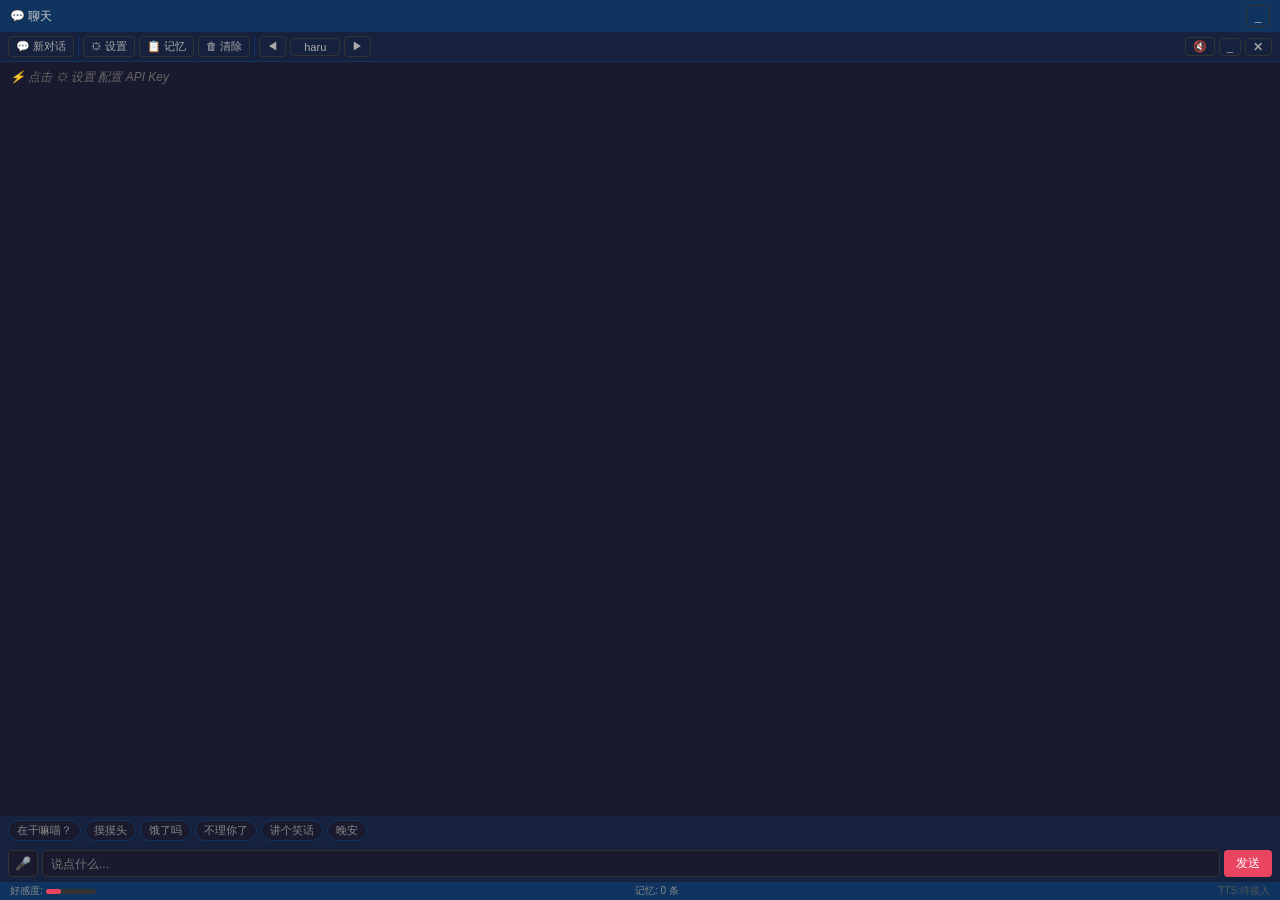
==== ui/chat.html @ 97f45b65 "AI Pet - dual-window desktop pet with Live2D + LangGraph LLM" ====
<!DOCTYPE html>
<html lang="zh-CN">
<!--
  聊天窗口 — 对话 & 设置独立窗口
  ============================================================
  职责：LLM 对话、设置面板、记忆管理、状态栏
  通信：通过 bridge.js → pywebview.api → handler.py → PetBrain
  回复内容由本窗口直接显示；双击宠物时回复由 handler 推送过来
-->
<head>
    <meta charset="UTF-8" />
    <meta name="viewport" content="width=device-width, initial-scale=1.0" />
    <title>AI Pet Chat</title>
    <link rel="stylesheet" href="css/pet.css" />
</head>
<body class="pet-mode" style="-webkit-app-region: no-drag">

    <!-- ====== 聊天区 ====== -->
    <div class="chat-window" id="chat-window">
        <!-- 标题栏（拖拽把手 / 窗口拖拽区域） -->
        <div class="chat-header" id="chat-header">
            <span>💬 聊天</span>
            <div class="chat-header-btns">
                <button id="btn-chat-close" title="隐藏窗口">_</button>
            </div>
        </div>

        <!-- 功能按钮栏 -->
        <div class="chat-toolbar">
            <button id="btn-new-chat" title="新对话">💬 新对话</button>
            <span class="tb-sep"></span>
            <button id="btn-settings" title="设置">⚙ 设置</button>
            <button id="btn-memories" title="记忆管理">📋 记忆</button>
            <button id="btn-reset" title="清除所有记忆">🗑 清除</button>
            <span class="tb-sep"></span>
            <button id="btn-model-prev">◀</button>
            <button id="btn-model-name" class="model-name-btn">haru</button>
            <button id="btn-model-next">▶</button>
            <span class="tb-spacer"></span>
            <button id="btn-speak-toggle" title="语音">🔇</button>
            <button id="btn-minimize" title="最小化">_</button>
            <button id="btn-quit" title="退出">✕</button>
        </div>

        <!-- 聊天记录 -->
        <div class="chat-area" id="chat-area">
            <div class="message system">⚡ 点击 ⚙ 设置 配置 API Key</div>
        </div>

        <!-- 快捷回复 -->
        <div class="quick-replies" id="quick-replies">
            <button data-text="在干嘛喵？">在干嘛喵？</button>
            <button data-text="摸摸头">摸摸头</button>
            <button data-text="饿了吗">饿了吗</button>
            <button data-text="不理你了">不理你了</button>
            <button data-text="讲个笑话">讲个笑话</button>
            <button data-text="晚安">晚安</button>
        </div>

        <!-- 输入区 -->
        <div class="input-area">
            <button id="btn-voice" title="语音输入" class="voice-btn">🎤</button>
            <input type="text" id="chat-input" placeholder="说点什么..." />
            <button class="send-btn" id="send-btn">发送</button>
        </div>

        <!-- 状态栏 -->
        <div class="status-bar">
            <span>好感度:
                <span class="friendship-bg">
                    <span id="friendship-bar" class="friendship-fill"></span>
                </span>
            </span>
            <span>记忆: <span id="mem-count">0</span> 条</span>
            <span class="tts-status" id="tts-status">TTS:待接入</span>
        </div>
    </div>

    <!-- 记忆管理面板 -->
    <div class="mem-overlay" id="mem-overlay" style="display:none;">
        <div class="mem-panel">
            <div class="mem-header">
                <h3>🧠 记忆管理</h3>
                <button id="mem-btn-close" class="mem-close">✕</button>
            </div>
            <div class="mem-list" id="mem-list"></div>
            <div class="mem-edit-area hidden" id="mem-edit-area">
                <textarea id="mem-edit-input" maxlength="200" placeholder="修改记忆内容..."></textarea>
                <div class="mem-edit-actions">
                    <button id="mem-btn-save" class="btn-mem-save">保存</button>
                    <button id="mem-btn-cancel" class="btn-mem-cancel">取消</button>
                </div>
            </div>
        </div>
    </div>

    <!-- 设置面板 -->
    <div class="setup-overlay" id="setup-overlay" style="display:none">
        <div class="setup-panel">
            <div style="display: flex; justify-content: space-between; align-items: center; -webkit-app-region: drag;">
                <h2 style="margin: 0;">🐱 AI Pet 设置</h2>
                <button id="setup-btn-close" title="关闭"
                        style="background: none; border: 1px solid #333; color: #aaa;
                               border-radius: 4px; cursor: pointer; font-size: 16px;
                               padding: 2px 8px; -webkit-app-region: no-drag;">✕</button>
            </div>
            <p class="subtitle" id="setup-subtitle">首次使用，请配置 LLM 连接</p>
            <div id="setup-step-llm">
                <label>API 提供商</label>
                <select id="setup-provider">
                    <option value="deepseek">DeepSeek</option>
                    <option value="openai">OpenAI</option>
                    <option value="custom">自定义</option>
                </select>
                <label>API Key</label>
                <div class="key-input-row">
                    <input type="password" id="setup-apikey" placeholder="sk-..." />
                    <button type="button" class="toggle-key-btn" id="btn-toggle-key">👁</button>
                </div>
                <div id="setup-url-group" class="hidden">
                    <label>API 地址</label>
                    <input type="text" id="setup-baseurl" placeholder="https://api.openai.com/v1" />
                </div>
                <label>模型</label>
                <select id="setup-model"></select>
                <button id="setup-btn-test" class="btn-secondary">🔌 测试连接</button>
                <div class="test-result" id="setup-test-result"></div>
                <label class="checkbox-label">
                    <input type="checkbox" id="setup-ontop" /> 窗口置顶
                </label>
                <label class="checkbox-label">
                    <input type="checkbox" id="setup-autostart" /> 开机自启
                </label>
                <button id="setup-btn-save" disabled>💾 保存并开始</button>
                <div class="error-msg" id="setup-error"></div>
            </div>
        </div>
    </div>

    <script src="js/bridge.js"></script>
    <script src="js/chat-ui.js"></script>
</body>
</html>
---- ui/css/pet.css ----
/* ================================================================
   桌宠 UI 样式 — 浮动图层架构
   ================================================================
   
   架构说明：
     body 作为画布（容器），两个面板 absolute 浮动在其中
       - .model-area  : Live2D 模型面板（z-index 由 JS 动态管理）
       - .chat-section: 聊天窗口（可拖拽、可缩放）
       - .chat-toggle-btn : 聊天关闭时的浮动切换按钮
   
   窗口拖拽：body 默认 drag 区域（通过 -webkit-app-region）
   面板拖拽：JS 自实现（见 ui.js），面板设置 no-drag 防止冲突
   
   响应式：面板使用 px 固定尺寸 + JS 自由拖拽定位
   
   颜色系统：
     --bg-primary   : #1a1a2e   (主背景深蓝)
     --bg-secondary : #16213e   (次背景)
     --bg-tertiary  : #0f3460   (三级背景/边框)
     --accent       : #e94560   (强调色粉红)
     --text-primary : #e0e0e0   (主文本)
     --text-muted   : #888      (次要文本)
   ================================================================ */

* { margin: 0; padding: 0; box-sizing: border-box; }

body {
    font-family: "Microsoft YaHei", "PingFang SC", sans-serif;
    background: transparent;
    color: #e0e0e0;
    height: 100vh;
    width: 100vw;
    position: relative;
    overflow: hidden;
    user-select: none;
}

/* ========== 模型面板（Live2D 浮动层，点击全身可拖拽） ========== */
.model-area {
    position: absolute;
    top: 12px;
    left: calc(50% - 200px);
    width: 400px;
    height: 520px;
    z-index: 10;
    display: flex; align-items: center; justify-content: center;
    background: linear-gradient(180deg, #1a1a2e 0%, #16213e 100%);
    border-radius: 14px;
    overflow: hidden;
    cursor: grab;
    -webkit-app-region: no-drag;
    box-shadow: 0 4px 28px rgba(0,0,0,0.4);
}
.model-area:active { cursor: grabbing; }
.model-area.dragging { cursor: grabbing; z-index: 1000 !important; }
#live2d-canvas { width: 100%; height: 100%; }
.fallback-pet { font-size: 100px; animation: float 3s ease-in-out infinite; }
@keyframes float {
    0%, 100% { transform: translateY(0); }
    50% { transform: translateY(-12px); }
}
.mood-tag {
    position: absolute; top: 8px; right: 12px;
    font-size: 11px; padding: 2px 10px; border-radius: 10px;
    background: rgba(0,0,0,0.5); color: #aaa; pointer-events: none; z-index: 5;
}
.pet-flash { animation: petFlash 0.4s ease-out; }
@keyframes petFlash {
    0% { filter: brightness(2); transform: scale(1.05); }
    100% { filter: brightness(1); transform: scale(1); }
}

/* ========== 聊天面板（浮动窗口，标题栏拖拽，右下角缩放） ========== */

/* 独立聊天窗口专用：填满整个窗口，flex 上下分栏 */
.chat-window {
    width: 100%; height: 100vh;
    display: flex; flex-direction: column;
    background: #1a1a2e;
    overflow: hidden;
}

/* 旧浮动聊天面板（保留兼容 index.html） */
.chat-section {
    position: absolute;
    top: 350px;
    left: 55px;
    width: 390px;
    height: 340px;
    min-width: 280px;
    min-height: 180px;
    z-index: 20;
    display: flex; flex-direction: column;
    border-radius: 10px;
    overflow: hidden;
    -webkit-app-region: no-drag;
    box-shadow: 0 4px 28px rgba(0,0,0,0.55);
    border: 1px solid #0f3460;
}

/* pet-mode 隐藏聊天面板 */
body.pet-mode .chat-section { display: none; }

/* 聊天标题栏（拖拽把手） */
.chat-header {
    display: flex; justify-content: space-between; align-items: center;
    padding: 5px 10px;
    background: #0f3460;
    flex-shrink: 0;
    cursor: grab;
    -webkit-app-region: drag;
}
.chat-header:active { cursor: grabbing; }
.chat-header.dragging { cursor: grabbing; }
.chat-header span { font-size: 12px; color: #ccc; }
.chat-header-btns button {
    background: none; border: 1px solid #333; color: #aaa;
    width: 24px; height: 22px; cursor: pointer; border-radius: 4px;
    font-size: 12px; display: flex; align-items: center; justify-content: center;
    -webkit-app-region: no-drag;
}
.chat-header-btns button:hover { background: #e94560; color: #fff; border-color: #e94560; }

/* 工具栏 */
.chat-toolbar {
    display: flex; align-items: center; gap: 4px;
    padding: 4px 8px; background: #16213e;
    border-bottom: 1px solid #0f3460;
    flex-shrink: 0; flex-wrap: wrap;
    -webkit-app-region: no-drag;
}
.chat-toolbar button {
    background: none; border: 1px solid #333; color: #aaa;
    padding: 2px 7px; cursor: pointer; border-radius: 4px; font-size: 11px;
    white-space: nowrap;
    -webkit-app-region: no-drag;
}
.chat-toolbar button:hover { background: #e94560; color: #fff; border-color: #e94560; }
.tb-sep { width: 1px; height: 20px; background: #0f3460; }
.tb-spacer { flex: 1; }
.model-name-btn { min-width: 50px; text-align: center; }

/* 对话区 */
.chat-area {
    flex: 1; overflow-y: auto; padding: 6px 10px;
    background: #1a1a2e; font-size: 12px; line-height: 1.5; min-height: 0;
}
.chat-area .message { margin-bottom: 4px; animation: fadeIn 0.3s ease; }
.chat-area .message.user { color: #00d2ff; }
.chat-area .message.pet { color: #f5a623; }
.chat-area .message.system { color: #666; font-style: italic; }
.message-row { display: flex; align-items: flex-start; gap: 4px; }
.message-row .msg-content { flex: 1; }
.speak-btn {
    background: none; border: none; color: #555; cursor: pointer;
    font-size: 11px; padding: 0 2px; flex-shrink: 0; opacity: 0.5;
}
.speak-btn:hover { opacity: 1; color: #e94560; }
@keyframes fadeIn {
    from { opacity: 0; transform: translateY(3px); }
    to   { opacity: 1; transform: translateY(0); }
}

/* 快捷回复 */
.quick-replies {
    display: flex; gap: 4px; padding: 4px 8px;
    background: #16213e; flex-shrink: 0; flex-wrap: wrap;
}
.quick-replies button {
    padding: 2px 8px; border: 1px solid #0f3460; border-radius: 10px;
    background: #1a1a2e; color: #888; cursor: pointer; font-size: 11px;
    white-space: nowrap;
}
.quick-replies button:hover { border-color: #e94560; color: #e94560; }

/* 输入区 */
.input-area {
    display: flex; padding: 5px 8px; background: #16213e;
    flex-shrink: 0; gap: 4px;
}
.input-area input {
    flex: 1; padding: 5px 8px; border: 1px solid #333; border-radius: 4px;
    background: #1a1a2e; color: #e0e0e0; font-size: 12px; outline: none; min-width: 0;
}
.input-area input:focus { border-color: #e94560; }
.send-btn {
    padding: 5px 12px; border: none; border-radius: 4px;
    background: #e94560; color: #fff; cursor: pointer; font-size: 12px; white-space: nowrap;
}
.send-btn:hover { background: #ff6b81; }
.send-btn:disabled { background: #555; cursor: not-allowed; }
.voice-btn {
    padding: 5px 6px; border: 1px solid #333; border-radius: 4px;
    background: #1a1a2e; color: #aaa; cursor: pointer; font-size: 13px; flex-shrink: 0;
}
.voice-btn:hover { border-color: #e94560; }
.voice-btn.recording {
    background: #e94560; color: #fff;
    animation: pulse 0.8s ease-in-out infinite;
}
@keyframes pulse {
    0%,100% { box-shadow: 0 0 0 0 rgba(233,69,96,0.6); }
    50%    { box-shadow: 0 0 0 6px rgba(233,69,96,0); }
}

/* 状态栏 */
.status-bar {
    display: flex; justify-content: space-between; align-items: center;
    padding: 2px 10px; background: #0f3460; font-size: 10px;
    color: #888; flex-shrink: 0;
    position: relative;
}
.friendship-bg {
    display: inline-block; width: 50px; height: 5px;
    background: #333; border-radius: 3px; vertical-align: middle;
}
.friendship-fill {
    display: block; height: 100%; width: 30%; background: #e94560;
    border-radius: 3px; transition: width 0.5s;
}
.tts-status { color: #555; }

/* 缩放把手（聊天面板右下角） */
.resize-handle {
    position: absolute;
    bottom: 0; right: 0;
    width: 18px; height: 18px;
    cursor: nwse-resize;
    z-index: 30;
    -webkit-app-region: no-drag;
}
.resize-handle::after {
    content: "";
    position: absolute;
    bottom: 4px; right: 4px;
    width: 0; height: 0;
    border-style: solid;
    border-width: 0 0 10px 10px;
    border-color: transparent transparent #555 transparent;
}

/* 聊天切换按钮（pet-mode 时显示在右下角） */
.chat-toggle-btn {
    position: absolute;
    bottom: 12px; right: 12px;
    width: 44px; height: 44px;
    z-index: 5;
    border-radius: 50%;
    background: #e94560;
    color: #fff;
    border: none;
    font-size: 20px;
    cursor: pointer;
    box-shadow: 0 3px 14px rgba(0,0,0,0.5);
    -webkit-app-region: no-drag;
    display: none;
    align-items: center; justify-content: center;
    transition: transform 0.15s;
}
.chat-toggle-btn:hover { background: #ff6b81; transform: scale(1.1); }
body.pet-mode .chat-toggle-btn { display: flex; }

/* ========== 记忆管理面板 ========== */
.mem-overlay {
    position: fixed; top: 0; left: 0; width: 100%; height: 100%;
    background: rgba(10,10,30,0.95);
    display: flex; align-items: center; justify-content: center; z-index: 110;
    -webkit-app-region: no-drag;
}
.mem-panel {
    background: #1a1a2e; border: 1px solid #0f3460; border-radius: 12px;
    padding: 16px 20px; width: 370px; max-height: 70vh;
    display: flex; flex-direction: column;
}
.mem-header { display: flex; justify-content: space-between; align-items: center; margin-bottom:12px; }
.mem-header h3 { color: #e94560; font-size: 16px; margin: 0; }
.mem-close { background: none; border: 1px solid #333; color: #aaa; border-radius:4px; cursor:pointer; font-size:14px; padding:2px 8px; }
.mem-close:hover { background: #e94560; color: #fff; }
.mem-list { flex: 1; overflow-y: auto; max-height: 50vh; }
.mem-item { display:flex; justify-content:space-between; align-items:flex-start; padding:8px 0; border-bottom:1px solid #16213e; gap:8px; }
.mem-item:last-child { border-bottom: none; }
.mem-content { flex: 1; font-size: 13px; color: #ccc; word-break: break-all; }
.mem-meta { font-size: 10px; color: #555; margin-top: 2px; }
.mem-actions { display: flex; gap: 4px; flex-shrink: 0; }
.mem-actions button { background:none; border:1px solid #333; color:#666; padding:1px 6px; cursor:pointer; border-radius:3px; font-size:11px; }
.mem-actions button:hover { border-color: #e94560; color: #e94560; }
.mem-actions button.del-btn:hover { border-color: #f44336; color: #f44336; }
.mem-edit-area { margin-top:10px; }
.mem-edit-area textarea { width:100%; padding:6px; border:1px solid #0f3460; border-radius:4px; background:#16213e; color:#e0e0e0; font-size:13px; resize:none; height:50px; outline:none; }
.mem-edit-actions { display:flex; gap:6px; margin-top:6px; justify-content:flex-end; }
.btn-mem-save,.btn-mem-cancel { padding:3px 12px; border:none; border-radius:4px; cursor:pointer; font-size:12px; }
.btn-mem-save { background: #e94560; color: #fff; }
.btn-mem-save:hover { background: #ff6b81; }
.btn-mem-cancel { background: #333; color: #aaa; }
.btn-mem-cancel:hover { background: #555; }

/* ========== 设置面板 ========== */
.setup-overlay {
    position: fixed; top: 0; left: 0; width: 100%; height: 100%;
    background: rgba(10,10,30,0.95);
    display: flex; align-items: center; justify-content: center; z-index: 100;
    -webkit-app-region: no-drag;
}
.setup-panel {
    background: #1a1a2e; border: 1px solid #0f3460; border-radius: 12px;
    padding: 24px 30px; width: 380px; max-height: 90vh; overflow-y: auto; text-align: center;
    -webkit-app-region: no-drag;
}
.setup-panel h2 { color: #e94560; margin-bottom: 2px; font-size: 20px; }
.setup-panel .subtitle { color: #888; font-size: 12px; margin-bottom: 16px; }
.setup-panel label { display: block; text-align: left; color: #aaa; font-size: 12px; margin: 10px 0 4px; }
.setup-panel label.checkbox-label { display: flex; align-items: center; gap: 8px; margin: 10px 0; font-size: 13px; color: #ccc; }
.setup-panel label.checkbox-label input[type="checkbox"] { width: auto; accent-color: #e94560; }
.setup-panel input, .setup-panel select { width: 100%; padding: 8px 10px; border: 1px solid #333; border-radius: 6px; background: #0f3460; color: #e0e0e0; font-size: 13px; outline: none; }
.setup-panel input:focus, .setup-panel select:focus { border-color: #e94560; }
.key-input-row { display: flex; gap: 6px; }
.key-input-row input { flex: 1; }
.toggle-key-btn { padding: 0 10px; border: 1px solid #333; border-radius: 6px; background: #0f3460; color: #aaa; cursor: pointer; font-size: 14px; flex-shrink: 0; }
.toggle-key-btn:hover { background: #e94560; color: #fff; }
.setup-panel button.btn-secondary { margin-top: 12px; width: 100%; padding: 8px; border: 1px solid #555; border-radius: 6px; background: transparent; color: #aaa; font-size: 13px; cursor: pointer; }
.setup-panel button.btn-secondary:hover { border-color: #e94560; color: #e94560; }
.setup-panel button.btn-secondary:disabled { opacity: 0.5; cursor: not-allowed; }
.setup-panel button#setup-btn-save { margin-top: 12px; width: 100%; padding: 10px; border: none; border-radius: 6px; background: #e94560; color: #fff; font-size: 15px; cursor: pointer; }
.setup-panel button#setup-btn-save:hover { background: #ff6b81; }
.setup-panel button#setup-btn-save:disabled { background: #555; cursor: not-allowed; }
.test-result { font-size: 12px; margin-top: 6px; min-height: 18px; }
.test-result.success { color: #4caf50; }
.test-result.error { color: #e94560; }
.setup-divider { border: none; border-top: 1px solid #0f3460; margin: 18px 0 8px; }
.error-msg { color: #e94560; font-size: 12px; margin-top: 6px; }
.hidden { display: none !important; }

/* 滚动条 */
.chat-area::-webkit-scrollbar, .setup-panel::-webkit-scrollbar, .mem-list::-webkit-scrollbar { width: 4px; }
.chat-area::-webkit-scrollbar-track, .setup-panel::-webkit-scrollbar-track, .mem-list::-webkit-scrollbar-track { background: transparent; }
.chat-area::-webkit-scrollbar-thumb, .setup-panel::-webkit-scrollbar-thumb, .mem-list::-webkit-scrollbar-thumb { background: #333; border-radius: 2px; }
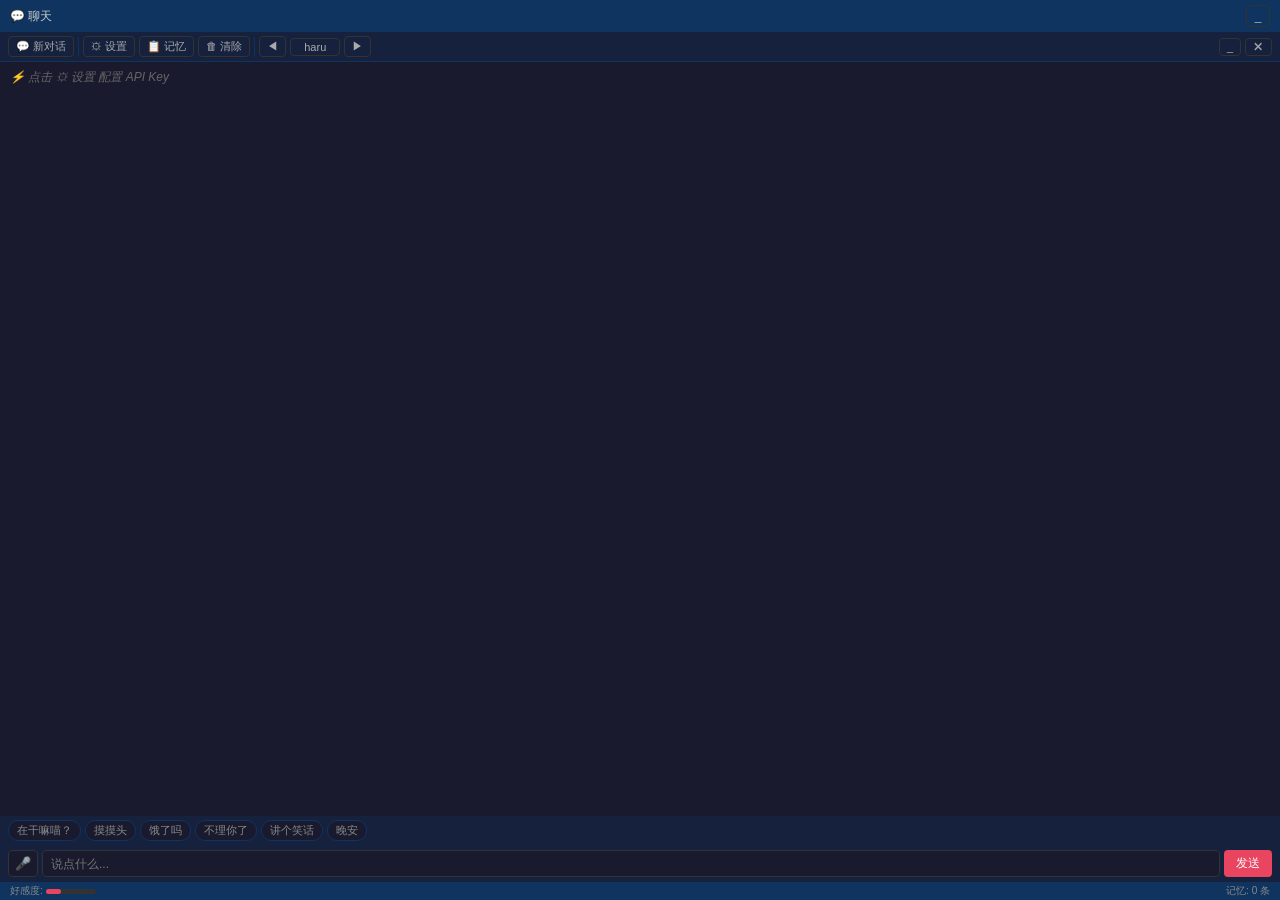
==== commit a704f03a: "refactor: 工程化升级 — 可观测性 + Prompt分层 + 自动化 + 版本检测 + 架构文档 Phase 1 可观测性: 新增 agent/logger.py, brain.py/han" ====
--- a/ui/chat.html
+++ b/ui/chat.html
@@ -37,7 +37,6 @@
             <button id="btn-model-name" class="model-name-btn">haru</button>
             <button id="btn-model-next">▶</button>
             <span class="tb-spacer"></span>
-            <button id="btn-speak-toggle" title="语音">🔇</button>
             <button id="btn-minimize" title="最小化">_</button>
             <button id="btn-quit" title="退出">✕</button>
         </div>
@@ -72,7 +71,6 @@
                 </span>
             </span>
             <span>记忆: <span id="mem-count">0</span> 条</span>
-            <span class="tts-status" id="tts-status">TTS:待接入</span>
         </div>
     </div>
 
@@ -125,6 +123,10 @@
                 <select id="setup-model"></select>
                 <button id="setup-btn-test" class="btn-secondary">🔌 测试连接</button>
                 <div class="test-result" id="setup-test-result"></div>
+                <div class="setup-divider"></div>
+                <button id="setup-btn-update" class="btn-secondary">🔍 检查更新</button>
+                <div class="test-result" id="setup-update-result"></div>
+                <div class="setup-divider"></div>
                 <label class="checkbox-label">
                     <input type="checkbox" id="setup-ontop" /> 窗口置顶
                 </label>
@@ -138,6 +140,8 @@
     </div>
 
     <script src="js/bridge.js"></script>
+    <script src="js/emotions.js"></script>
+    <script src="js/shared.js"></script>
     <script src="js/chat-ui.js"></script>
 </body>
 </html>
--- a/ui/css/pet.css
+++ b/ui/css/pet.css
@@ -1,25 +1,18 @@
 /* ================================================================
-   桌宠 UI 样式 — 浮动图层架构
+   桌宠 UI 样式 — 双窗口架构
    ================================================================
-   
+
    架构说明：
-     body 作为画布（容器），两个面板 absolute 浮动在其中
-       - .model-area  : Live2D 模型面板（z-index 由 JS 动态管理）
-       - .chat-section: 聊天窗口（可拖拽、可缩放）
-       - .chat-toggle-btn : 聊天关闭时的浮动切换按钮
-   
-   窗口拖拽：body 默认 drag 区域（通过 -webkit-app-region）
-   面板拖拽：JS 自实现（见 ui.js），面板设置 no-drag 防止冲突
-   
-   响应式：面板使用 px 固定尺寸 + JS 自由拖拽定位
-   
+     pet.html  — 宠物窗口（Live2D），独立 inline 样式
+     chat.html — 聊天窗口，加载此 CSS
+
    颜色系统：
-     --bg-primary   : #1a1a2e   (主背景深蓝)
-     --bg-secondary : #16213e   (次背景)
-     --bg-tertiary  : #0f3460   (三级背景/边框)
-     --accent       : #e94560   (强调色粉红)
-     --text-primary : #e0e0e0   (主文本)
-     --text-muted   : #888      (次要文本)
+      --bg-primary   : #1a1a2e   (主背景深蓝)
+      --bg-secondary : #16213e   (次背景)
+      --bg-tertiary  : #0f3460   (三级背景/边框)
+      --accent       : #e94560   (强调色粉红)
+      --text-primary : #e0e0e0   (主文本)
+      --text-muted   : #888      (次要文本)
    ================================================================ */
 
 * { margin: 0; padding: 0; box-sizing: border-box; }
@@ -35,44 +28,8 @@
     user-select: none;
 }
 
-/* ========== 模型面板（Live2D 浮动层，点击全身可拖拽） ========== */
-.model-area {
-    position: absolute;
-    top: 12px;
-    left: calc(50% - 200px);
-    width: 400px;
-    height: 520px;
-    z-index: 10;
-    display: flex; align-items: center; justify-content: center;
-    background: linear-gradient(180deg, #1a1a2e 0%, #16213e 100%);
-    border-radius: 14px;
-    overflow: hidden;
-    cursor: grab;
-    -webkit-app-region: no-drag;
-    box-shadow: 0 4px 28px rgba(0,0,0,0.4);
-}
-.model-area:active { cursor: grabbing; }
-.model-area.dragging { cursor: grabbing; z-index: 1000 !important; }
-#live2d-canvas { width: 100%; height: 100%; }
-.fallback-pet { font-size: 100px; animation: float 3s ease-in-out infinite; }
-@keyframes float {
-    0%, 100% { transform: translateY(0); }
-    50% { transform: translateY(-12px); }
-}
-.mood-tag {
-    position: absolute; top: 8px; right: 12px;
-    font-size: 11px; padding: 2px 10px; border-radius: 10px;
-    background: rgba(0,0,0,0.5); color: #aaa; pointer-events: none; z-index: 5;
-}
-.pet-flash { animation: petFlash 0.4s ease-out; }
-@keyframes petFlash {
-    0% { filter: brightness(2); transform: scale(1.05); }
-    100% { filter: brightness(1); transform: scale(1); }
-}
-
-/* ========== 聊天面板（浮动窗口，标题栏拖拽，右下角缩放） ========== */
-
-/* 独立聊天窗口专用：填满整个窗口，flex 上下分栏 */
+/* ========== 聊天窗口 ========== */
+
 .chat-window {
     width: 100%; height: 100vh;
     display: flex; flex-direction: column;
@@ -80,28 +37,7 @@
     overflow: hidden;
 }
 
-/* 旧浮动聊天面板（保留兼容 index.html） */
-.chat-section {
-    position: absolute;
-    top: 350px;
-    left: 55px;
-    width: 390px;
-    height: 340px;
-    min-width: 280px;
-    min-height: 180px;
-    z-index: 20;
-    display: flex; flex-direction: column;
-    border-radius: 10px;
-    overflow: hidden;
-    -webkit-app-region: no-drag;
-    box-shadow: 0 4px 28px rgba(0,0,0,0.55);
-    border: 1px solid #0f3460;
-}
-
-/* pet-mode 隐藏聊天面板 */
-body.pet-mode .chat-section { display: none; }
-
-/* 聊天标题栏（拖拽把手） */
+/* 标题栏 */
 .chat-header {
     display: flex; justify-content: space-between; align-items: center;
     padding: 5px 10px;
@@ -149,13 +85,6 @@
 .chat-area .message.user { color: #00d2ff; }
 .chat-area .message.pet { color: #f5a623; }
 .chat-area .message.system { color: #666; font-style: italic; }
-.message-row { display: flex; align-items: flex-start; gap: 4px; }
-.message-row .msg-content { flex: 1; }
-.speak-btn {
-    background: none; border: none; color: #555; cursor: pointer;
-    font-size: 11px; padding: 0 2px; flex-shrink: 0; opacity: 0.5;
-}
-.speak-btn:hover { opacity: 1; color: #e94560; }
 @keyframes fadeIn {
     from { opacity: 0; transform: translateY(3px); }
     to   { opacity: 1; transform: translateY(0); }
@@ -208,7 +137,6 @@
     display: flex; justify-content: space-between; align-items: center;
     padding: 2px 10px; background: #0f3460; font-size: 10px;
     color: #888; flex-shrink: 0;
-    position: relative;
 }
 .friendship-bg {
     display: inline-block; width: 50px; height: 5px;
@@ -218,47 +146,6 @@
     display: block; height: 100%; width: 30%; background: #e94560;
     border-radius: 3px; transition: width 0.5s;
 }
-.tts-status { color: #555; }
-
-/* 缩放把手（聊天面板右下角） */
-.resize-handle {
-    position: absolute;
-    bottom: 0; right: 0;
-    width: 18px; height: 18px;
-    cursor: nwse-resize;
-    z-index: 30;
-    -webkit-app-region: no-drag;
-}
-.resize-handle::after {
-    content: "";
-    position: absolute;
-    bottom: 4px; right: 4px;
-    width: 0; height: 0;
-    border-style: solid;
-    border-width: 0 0 10px 10px;
-    border-color: transparent transparent #555 transparent;
-}
-
-/* 聊天切换按钮（pet-mode 时显示在右下角） */
-.chat-toggle-btn {
-    position: absolute;
-    bottom: 12px; right: 12px;
-    width: 44px; height: 44px;
-    z-index: 5;
-    border-radius: 50%;
-    background: #e94560;
-    color: #fff;
-    border: none;
-    font-size: 20px;
-    cursor: pointer;
-    box-shadow: 0 3px 14px rgba(0,0,0,0.5);
-    -webkit-app-region: no-drag;
-    display: none;
-    align-items: center; justify-content: center;
-    transition: transform 0.15s;
-}
-.chat-toggle-btn:hover { background: #ff6b81; transform: scale(1.1); }
-body.pet-mode .chat-toggle-btn { display: flex; }
 
 /* ========== 记忆管理面板 ========== */
 .mem-overlay {
@@ -330,6 +217,9 @@
 .error-msg { color: #e94560; font-size: 12px; margin-top: 6px; }
 .hidden { display: none !important; }
 
+.setup-panel a { color: #e94560; text-decoration: none; font-size: 12px; }
+.setup-panel a:hover { text-decoration: underline; }
+
 /* 滚动条 */
 .chat-area::-webkit-scrollbar, .setup-panel::-webkit-scrollbar, .mem-list::-webkit-scrollbar { width: 4px; }
 .chat-area::-webkit-scrollbar-track, .setup-panel::-webkit-scrollbar-track, .mem-list::-webkit-scrollbar-track { background: transparent; }
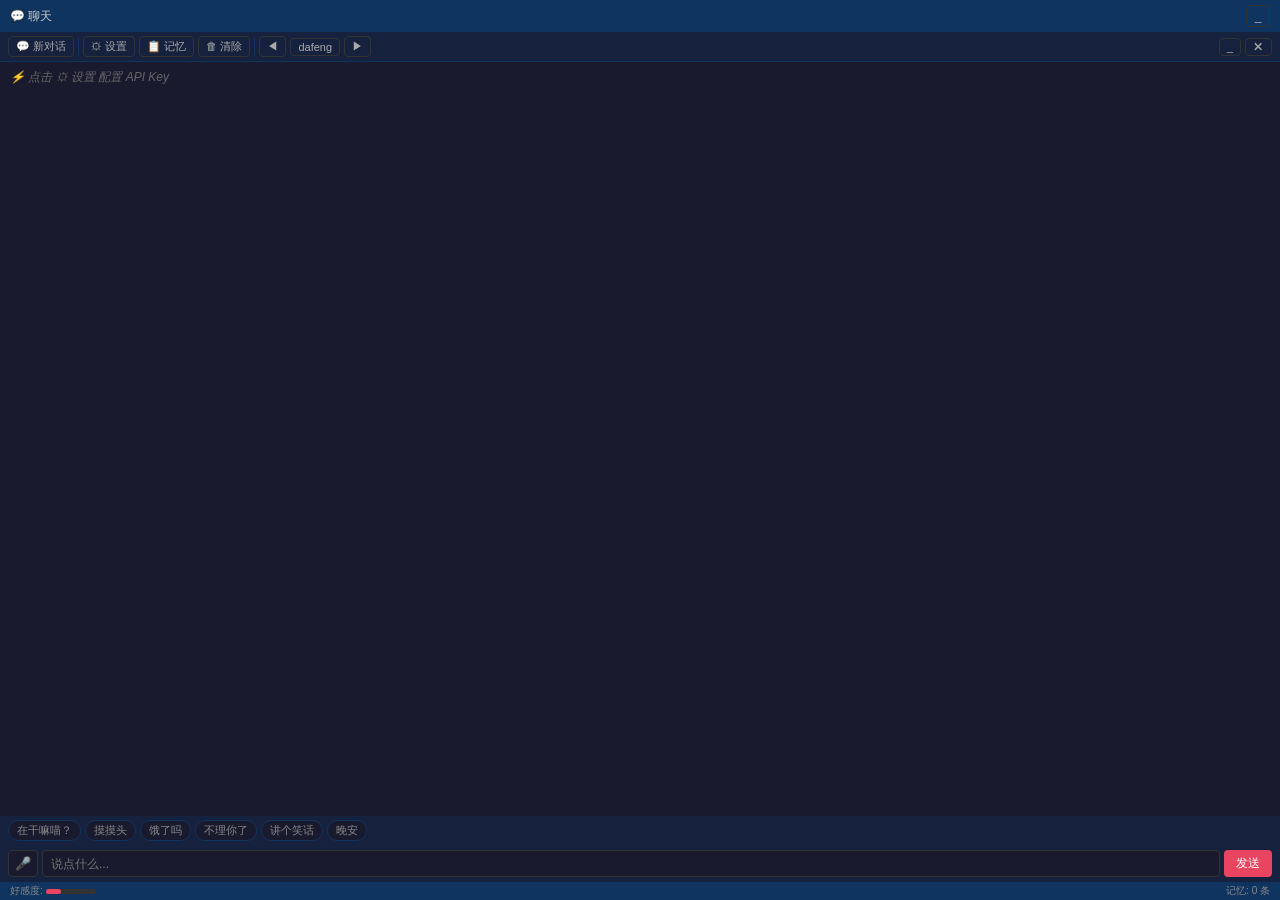
==== commit 1ce64a69: "feat: major refactor — LangGraph agent, interaction system, tests, Live2D v4, tray support" ====
--- a/ui/chat.html
+++ b/ui/chat.html
@@ -34,7 +34,7 @@
             <button id="btn-reset" title="清除所有记忆">🗑 清除</button>
             <span class="tb-sep"></span>
             <button id="btn-model-prev">◀</button>
-            <button id="btn-model-name" class="model-name-btn">haru</button>
+            <button id="btn-model-name" class="model-name-btn">dafeng</button>
             <button id="btn-model-next">▶</button>
             <span class="tb-spacer"></span>
             <button id="btn-minimize" title="最小化">_</button>
@@ -140,8 +140,13 @@
     </div>
 
     <script src="js/bridge.js"></script>
-    <script src="js/emotions.js"></script>
-    <script src="js/shared.js"></script>
-    <script src="js/chat-ui.js"></script>
+    <script src="js/common.js"></script>
+    <script src="js/message.js"></script>
+    <script src="js/idle.js"></script>
+    <script src="js/voice.js"></script>
+    <script src="js/notify.js"></script>
+    <script src="js/memory-panel.js"></script>
+    <script src="js/setup-ui.js"></script>
+    <script src="js/chat.js"></script>
 </body>
 </html>
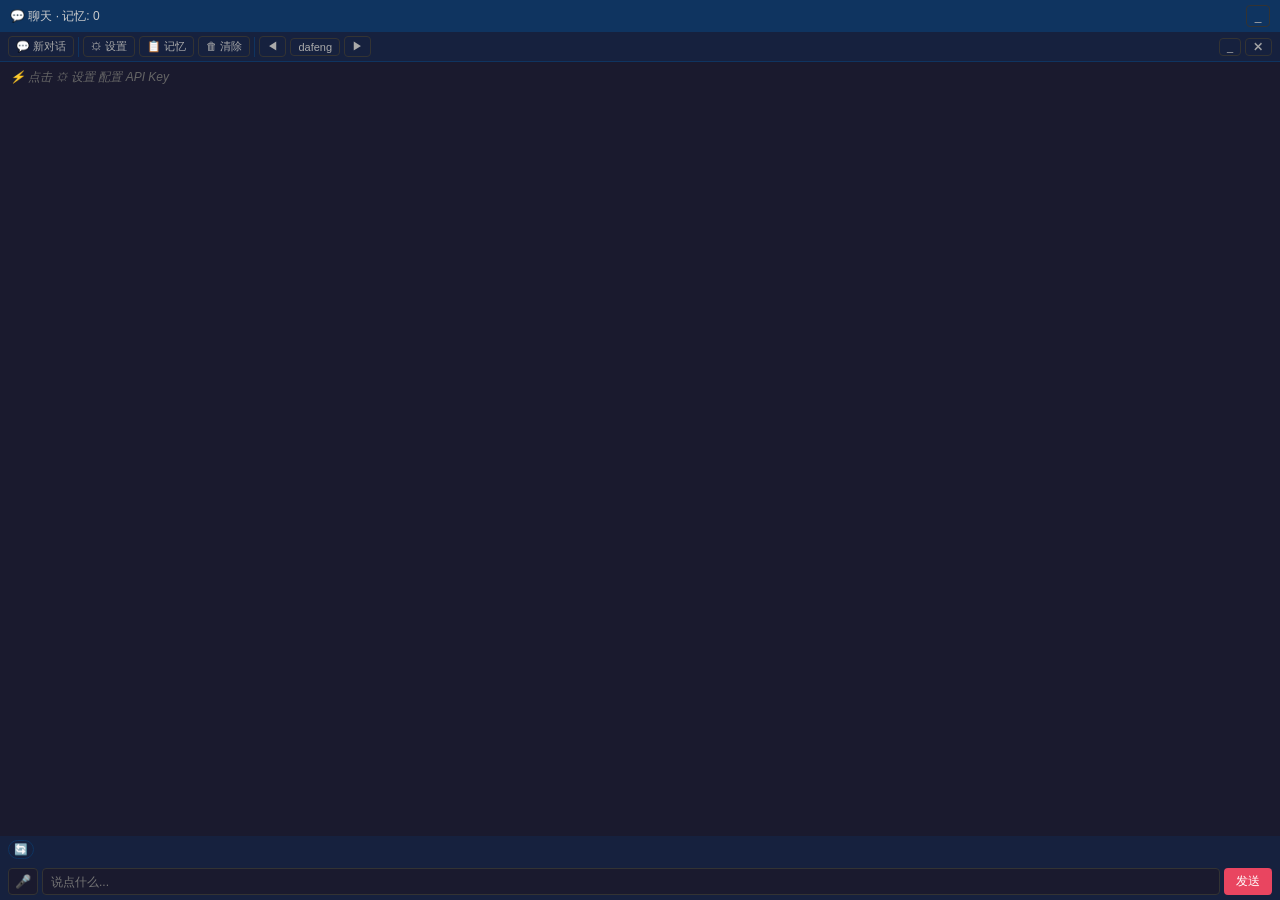
==== commit f3359167: "v1.3: 触摸交互重构 — 去友谊值/去闪光/对话隔离/拖拽/音频随机播放/黑白主题/快捷回复动态化/即插即用模型发现/prompt修正" ====
--- a/ui/chat.html
+++ b/ui/chat.html
@@ -19,7 +19,7 @@
     <div class="chat-window" id="chat-window">
         <!-- 标题栏（拖拽把手 / 窗口拖拽区域） -->
         <div class="chat-header" id="chat-header">
-            <span>💬 聊天</span>
+            <span>💬 聊天 · 记忆: <span id="mem-count">0</span></span>
             <div class="chat-header-btns">
                 <button id="btn-chat-close" title="隐藏窗口">_</button>
             </div>
@@ -48,12 +48,7 @@
 
         <!-- 快捷回复 -->
         <div class="quick-replies" id="quick-replies">
-            <button data-text="在干嘛喵？">在干嘛喵？</button>
-            <button data-text="摸摸头">摸摸头</button>
-            <button data-text="饿了吗">饿了吗</button>
-            <button data-text="不理你了">不理你了</button>
-            <button data-text="讲个笑话">讲个笑话</button>
-            <button data-text="晚安">晚安</button>
+            <button id="btn-refresh-replies" title="换一批">🔄</button>
         </div>
 
         <!-- 输入区 -->
@@ -63,18 +58,9 @@
             <button class="send-btn" id="send-btn">发送</button>
         </div>
 
-        <!-- 状态栏 -->
-        <div class="status-bar">
-            <span>好感度:
-                <span class="friendship-bg">
-                    <span id="friendship-bar" class="friendship-fill"></span>
-                </span>
-            </span>
-            <span>记忆: <span id="mem-count">0</span> 条</span>
         </div>
-    </div>
 
-    <!-- 记忆管理面板 -->
+        <!-- 记忆管理面板 -->
     <div class="mem-overlay" id="mem-overlay" style="display:none;">
         <div class="mem-panel">
             <div class="mem-header">
@@ -98,9 +84,7 @@
             <div style="display: flex; justify-content: space-between; align-items: center; -webkit-app-region: drag;">
                 <h2 style="margin: 0;">🐱 AI Pet 设置</h2>
                 <button id="setup-btn-close" title="关闭"
-                        style="background: none; border: 1px solid #333; color: #aaa;
-                               border-radius: 4px; cursor: pointer; font-size: 16px;
-                               padding: 2px 8px; -webkit-app-region: no-drag;">✕</button>
+                        class="setup-close-btn">✕</button>
             </div>
             <p class="subtitle" id="setup-subtitle">首次使用，请配置 LLM 连接</p>
             <div id="setup-step-llm">
@@ -133,6 +117,12 @@
                 <label class="checkbox-label">
                     <input type="checkbox" id="setup-autostart" /> 开机自启
                 </label>
+                <label>主题</label>
+                <select id="setup-theme">
+                    <option value="dark">深色</option>
+                    <option value="light">浅色</option>
+                    <option value="system">跟随系统</option>
+                </select>
                 <button id="setup-btn-save" disabled>💾 保存并开始</button>
                 <div class="error-msg" id="setup-error"></div>
             </div>
--- a/ui/css/pet.css
+++ b/ui/css/pet.css
@@ -6,21 +6,53 @@
      pet.html  — 宠物窗口（Live2D），独立 inline 样式
      chat.html — 聊天窗口，加载此 CSS
 
-   颜色系统：
-      --bg-primary   : #1a1a2e   (主背景深蓝)
-      --bg-secondary : #16213e   (次背景)
-      --bg-tertiary  : #0f3460   (三级背景/边框)
-      --accent       : #e94560   (强调色粉红)
-      --text-primary : #e0e0e0   (主文本)
-      --text-muted   : #888      (次要文本)
+   主题系统：CSS 变量，body.light-theme 切换浅色
    ================================================================ */
 
 * { margin: 0; padding: 0; box-sizing: border-box; }
+
+:root {
+    --bg-primary: #1a1a2e;
+    --bg-secondary: #16213e;
+    --bg-tertiary: #0f3460;
+    --accent: #e94560;
+    --accent-hover: #ff6b81;
+    --text-primary: #e0e0e0;
+    --text-secondary: #aaa;
+    --text-muted: #888;
+    --text-dim: #ccc;
+    --text-system: #666;
+    --border: #333;
+    --border-hover: #555;
+    --disabled: #555;
+    --overlay-bg: rgba(10,10,30,0.95);
+    --user-color: #00d2ff;
+    --pet-color: #f5a623;
+    --scrollbar-thumb: #333;
+}
+
+body.light-theme {
+    --bg-primary: #f5f5f5;
+    --bg-secondary: #e8e8e8;
+    --bg-tertiary: #d0d0d0;
+    --accent: #d63384;
+    --accent-hover: #e0447a;
+    --text-primary: #222;
+    --text-secondary: #555;
+    --text-muted: #777;
+    --text-dim: #444;
+    --text-system: #888;
+    --border: #bbb;
+    --border-hover: #999;
+    --disabled: #aaa;
+    --overlay-bg: rgba(240,240,240,0.95);
+    --scrollbar-thumb: #aaa;
+}
 
 body {
     font-family: "Microsoft YaHei", "PingFang SC", sans-serif;
     background: transparent;
-    color: #e0e0e0;
+    color: var(--text-primary);
     height: 100vh;
     width: 100vw;
     position: relative;
@@ -33,7 +65,7 @@
 .chat-window {
     width: 100%; height: 100vh;
     display: flex; flex-direction: column;
-    background: #1a1a2e;
+    background: var(--bg-primary);
     overflow: hidden;
 }
 
@@ -41,50 +73,50 @@
 .chat-header {
     display: flex; justify-content: space-between; align-items: center;
     padding: 5px 10px;
-    background: #0f3460;
+    background: var(--bg-tertiary);
     flex-shrink: 0;
     cursor: grab;
     -webkit-app-region: drag;
 }
 .chat-header:active { cursor: grabbing; }
 .chat-header.dragging { cursor: grabbing; }
-.chat-header span { font-size: 12px; color: #ccc; }
+.chat-header span { font-size: 12px; color: var(--text-dim); }
 .chat-header-btns button {
-    background: none; border: 1px solid #333; color: #aaa;
+    background: none; border: 1px solid var(--border); color: var(--text-secondary);
     width: 24px; height: 22px; cursor: pointer; border-radius: 4px;
     font-size: 12px; display: flex; align-items: center; justify-content: center;
     -webkit-app-region: no-drag;
 }
-.chat-header-btns button:hover { background: #e94560; color: #fff; border-color: #e94560; }
+.chat-header-btns button:hover { background: var(--accent); color: #fff; border-color: var(--accent); }
 
 /* 工具栏 */
 .chat-toolbar {
     display: flex; align-items: center; gap: 4px;
-    padding: 4px 8px; background: #16213e;
-    border-bottom: 1px solid #0f3460;
+    padding: 4px 8px; background: var(--bg-secondary);
+    border-bottom: 1px solid var(--bg-tertiary);
     flex-shrink: 0; flex-wrap: wrap;
     -webkit-app-region: no-drag;
 }
 .chat-toolbar button {
-    background: none; border: 1px solid #333; color: #aaa;
+    background: none; border: 1px solid var(--border); color: var(--text-secondary);
     padding: 2px 7px; cursor: pointer; border-radius: 4px; font-size: 11px;
     white-space: nowrap;
     -webkit-app-region: no-drag;
 }
-.chat-toolbar button:hover { background: #e94560; color: #fff; border-color: #e94560; }
-.tb-sep { width: 1px; height: 20px; background: #0f3460; }
+.chat-toolbar button:hover { background: var(--accent); color: #fff; border-color: var(--accent); }
+.tb-sep { width: 1px; height: 20px; background: var(--bg-tertiary); }
 .tb-spacer { flex: 1; }
 .model-name-btn { min-width: 50px; text-align: center; }
 
 /* 对话区 */
 .chat-area {
     flex: 1; overflow-y: auto; padding: 6px 10px;
-    background: #1a1a2e; font-size: 12px; line-height: 1.5; min-height: 0;
+    background: var(--bg-primary); font-size: 12px; line-height: 1.5; min-height: 0;
 }
 .chat-area .message { margin-bottom: 4px; animation: fadeIn 0.3s ease; }
-.chat-area .message.user { color: #00d2ff; }
-.chat-area .message.pet { color: #f5a623; }
-.chat-area .message.system { color: #666; font-style: italic; }
+.chat-area .message.user { color: var(--user-color); }
+.chat-area .message.pet { color: var(--pet-color); }
+.chat-area .message.system { color: var(--text-system); font-style: italic; }
 @keyframes fadeIn {
     from { opacity: 0; transform: translateY(3px); }
     to   { opacity: 1; transform: translateY(0); }
@@ -93,38 +125,44 @@
 /* 快捷回复 */
 .quick-replies {
     display: flex; gap: 4px; padding: 4px 8px;
-    background: #16213e; flex-shrink: 0; flex-wrap: wrap;
+    background: var(--bg-secondary); flex-shrink: 0; flex-wrap: wrap;
 }
 .quick-replies button {
-    padding: 2px 8px; border: 1px solid #0f3460; border-radius: 10px;
-    background: #1a1a2e; color: #888; cursor: pointer; font-size: 11px;
+    padding: 2px 8px; border: 1px solid var(--bg-tertiary); border-radius: 10px;
+    background: var(--bg-primary); color: var(--text-muted); cursor: pointer; font-size: 11px;
     white-space: nowrap;
 }
-.quick-replies button:hover { border-color: #e94560; color: #e94560; }
+.quick-replies button:hover { border-color: var(--accent); color: var(--accent); }
+#btn-refresh-replies {
+    padding: 2px 5px; border: 1px solid var(--bg-tertiary); border-radius: 10px;
+    background: var(--bg-secondary); color: var(--text-muted); cursor: pointer; font-size: 11px;
+    flex-shrink: 0;
+}
+#btn-refresh-replies:hover { border-color: var(--accent); color: var(--accent); }
 
 /* 输入区 */
 .input-area {
-    display: flex; padding: 5px 8px; background: #16213e;
+    display: flex; padding: 5px 8px; background: var(--bg-secondary);
     flex-shrink: 0; gap: 4px;
 }
 .input-area input {
-    flex: 1; padding: 5px 8px; border: 1px solid #333; border-radius: 4px;
-    background: #1a1a2e; color: #e0e0e0; font-size: 12px; outline: none; min-width: 0;
-}
-.input-area input:focus { border-color: #e94560; }
+    flex: 1; padding: 5px 8px; border: 1px solid var(--border); border-radius: 4px;
+    background: var(--bg-primary); color: var(--text-primary); font-size: 12px; outline: none; min-width: 0;
+}
+.input-area input:focus { border-color: var(--accent); }
 .send-btn {
     padding: 5px 12px; border: none; border-radius: 4px;
-    background: #e94560; color: #fff; cursor: pointer; font-size: 12px; white-space: nowrap;
-}
-.send-btn:hover { background: #ff6b81; }
-.send-btn:disabled { background: #555; cursor: not-allowed; }
+    background: var(--accent); color: #fff; cursor: pointer; font-size: 12px; white-space: nowrap;
+}
+.send-btn:hover { background: var(--accent-hover); }
+.send-btn:disabled { background: var(--disabled); cursor: not-allowed; }
 .voice-btn {
-    padding: 5px 6px; border: 1px solid #333; border-radius: 4px;
-    background: #1a1a2e; color: #aaa; cursor: pointer; font-size: 13px; flex-shrink: 0;
-}
-.voice-btn:hover { border-color: #e94560; }
+    padding: 5px 6px; border: 1px solid var(--border); border-radius: 4px;
+    background: var(--bg-primary); color: var(--text-secondary); cursor: pointer; font-size: 13px; flex-shrink: 0;
+}
+.voice-btn:hover { border-color: var(--accent); }
 .voice-btn.recording {
-    background: #e94560; color: #fff;
+    background: var(--accent); color: #fff;
     animation: pulse 0.8s ease-in-out infinite;
 }
 @keyframes pulse {
@@ -132,95 +170,86 @@
     50%    { box-shadow: 0 0 0 6px rgba(233,69,96,0); }
 }
 
-/* 状态栏 */
-.status-bar {
-    display: flex; justify-content: space-between; align-items: center;
-    padding: 2px 10px; background: #0f3460; font-size: 10px;
-    color: #888; flex-shrink: 0;
-}
-.friendship-bg {
-    display: inline-block; width: 50px; height: 5px;
-    background: #333; border-radius: 3px; vertical-align: middle;
-}
-.friendship-fill {
-    display: block; height: 100%; width: 30%; background: #e94560;
-    border-radius: 3px; transition: width 0.5s;
-}
-
 /* ========== 记忆管理面板 ========== */
 .mem-overlay {
     position: fixed; top: 0; left: 0; width: 100%; height: 100%;
-    background: rgba(10,10,30,0.95);
+    background: var(--overlay-bg);
     display: flex; align-items: center; justify-content: center; z-index: 110;
     -webkit-app-region: no-drag;
 }
 .mem-panel {
-    background: #1a1a2e; border: 1px solid #0f3460; border-radius: 12px;
+    background: var(--bg-primary); border: 1px solid var(--bg-tertiary); border-radius: 12px;
     padding: 16px 20px; width: 370px; max-height: 70vh;
     display: flex; flex-direction: column;
 }
 .mem-header { display: flex; justify-content: space-between; align-items: center; margin-bottom:12px; }
-.mem-header h3 { color: #e94560; font-size: 16px; margin: 0; }
-.mem-close { background: none; border: 1px solid #333; color: #aaa; border-radius:4px; cursor:pointer; font-size:14px; padding:2px 8px; }
-.mem-close:hover { background: #e94560; color: #fff; }
+.mem-header h3 { color: var(--accent); font-size: 16px; margin: 0; }
+.mem-close { background: none; border: 1px solid var(--border); color: var(--text-secondary); border-radius:4px; cursor:pointer; font-size:14px; padding:2px 8px; }
+.mem-close:hover { background: var(--accent); color: #fff; }
 .mem-list { flex: 1; overflow-y: auto; max-height: 50vh; }
-.mem-item { display:flex; justify-content:space-between; align-items:flex-start; padding:8px 0; border-bottom:1px solid #16213e; gap:8px; }
+.mem-item { display:flex; justify-content:space-between; align-items:flex-start; padding:8px 0; border-bottom:1px solid var(--bg-secondary); gap:8px; }
 .mem-item:last-child { border-bottom: none; }
-.mem-content { flex: 1; font-size: 13px; color: #ccc; word-break: break-all; }
-.mem-meta { font-size: 10px; color: #555; margin-top: 2px; }
+.mem-content { flex: 1; font-size: 13px; color: var(--text-dim); word-break: break-all; }
+.mem-meta { font-size: 10px; color: var(--disabled); margin-top: 2px; }
 .mem-actions { display: flex; gap: 4px; flex-shrink: 0; }
-.mem-actions button { background:none; border:1px solid #333; color:#666; padding:1px 6px; cursor:pointer; border-radius:3px; font-size:11px; }
-.mem-actions button:hover { border-color: #e94560; color: #e94560; }
+.mem-actions button { background:none; border:1px solid var(--border); color:var(--text-system); padding:1px 6px; cursor:pointer; border-radius:3px; font-size:11px; }
+.mem-actions button:hover { border-color: var(--accent); color: var(--accent); }
 .mem-actions button.del-btn:hover { border-color: #f44336; color: #f44336; }
 .mem-edit-area { margin-top:10px; }
-.mem-edit-area textarea { width:100%; padding:6px; border:1px solid #0f3460; border-radius:4px; background:#16213e; color:#e0e0e0; font-size:13px; resize:none; height:50px; outline:none; }
+.mem-edit-area textarea { width:100%; padding:6px; border:1px solid var(--bg-tertiary); border-radius:4px; background:var(--bg-secondary); color:var(--text-primary); font-size:13px; resize:none; height:50px; outline:none; }
 .mem-edit-actions { display:flex; gap:6px; margin-top:6px; justify-content:flex-end; }
 .btn-mem-save,.btn-mem-cancel { padding:3px 12px; border:none; border-radius:4px; cursor:pointer; font-size:12px; }
-.btn-mem-save { background: #e94560; color: #fff; }
-.btn-mem-save:hover { background: #ff6b81; }
-.btn-mem-cancel { background: #333; color: #aaa; }
-.btn-mem-cancel:hover { background: #555; }
+.btn-mem-save { background: var(--accent); color: #fff; }
+.btn-mem-save:hover { background: var(--accent-hover); }
+.btn-mem-cancel { background: var(--border); color: var(--text-secondary); }
+.btn-mem-cancel:hover { background: var(--disabled); }
 
 /* ========== 设置面板 ========== */
 .setup-overlay {
     position: fixed; top: 0; left: 0; width: 100%; height: 100%;
-    background: rgba(10,10,30,0.95);
+    background: var(--overlay-bg);
     display: flex; align-items: center; justify-content: center; z-index: 100;
     -webkit-app-region: no-drag;
 }
 .setup-panel {
-    background: #1a1a2e; border: 1px solid #0f3460; border-radius: 12px;
+    background: var(--bg-primary); border: 1px solid var(--bg-tertiary); border-radius: 12px;
     padding: 24px 30px; width: 380px; max-height: 90vh; overflow-y: auto; text-align: center;
     -webkit-app-region: no-drag;
 }
-.setup-panel h2 { color: #e94560; margin-bottom: 2px; font-size: 20px; }
-.setup-panel .subtitle { color: #888; font-size: 12px; margin-bottom: 16px; }
-.setup-panel label { display: block; text-align: left; color: #aaa; font-size: 12px; margin: 10px 0 4px; }
-.setup-panel label.checkbox-label { display: flex; align-items: center; gap: 8px; margin: 10px 0; font-size: 13px; color: #ccc; }
-.setup-panel label.checkbox-label input[type="checkbox"] { width: auto; accent-color: #e94560; }
-.setup-panel input, .setup-panel select { width: 100%; padding: 8px 10px; border: 1px solid #333; border-radius: 6px; background: #0f3460; color: #e0e0e0; font-size: 13px; outline: none; }
-.setup-panel input:focus, .setup-panel select:focus { border-color: #e94560; }
+.setup-panel h2 { color: var(--accent); margin-bottom: 2px; font-size: 20px; }
+.setup-panel .subtitle { color: var(--text-muted); font-size: 12px; margin-bottom: 16px; }
+.setup-panel label { display: block; text-align: left; color: var(--text-secondary); font-size: 12px; margin: 10px 0 4px; }
+.setup-panel label.checkbox-label { display: flex; align-items: center; gap: 8px; margin: 10px 0; font-size: 13px; color: var(--text-dim); }
+.setup-panel label.checkbox-label input[type="checkbox"] { width: auto; accent-color: var(--accent); }
+.setup-panel input, .setup-panel select { width: 100%; padding: 8px 10px; border: 1px solid var(--border); border-radius: 6px; background: var(--bg-tertiary); color: var(--text-primary); font-size: 13px; outline: none; }
+.setup-panel input:focus, .setup-panel select:focus { border-color: var(--accent); }
 .key-input-row { display: flex; gap: 6px; }
 .key-input-row input { flex: 1; }
-.toggle-key-btn { padding: 0 10px; border: 1px solid #333; border-radius: 6px; background: #0f3460; color: #aaa; cursor: pointer; font-size: 14px; flex-shrink: 0; }
-.toggle-key-btn:hover { background: #e94560; color: #fff; }
-.setup-panel button.btn-secondary { margin-top: 12px; width: 100%; padding: 8px; border: 1px solid #555; border-radius: 6px; background: transparent; color: #aaa; font-size: 13px; cursor: pointer; }
-.setup-panel button.btn-secondary:hover { border-color: #e94560; color: #e94560; }
+.toggle-key-btn { padding: 0 10px; border: 1px solid var(--border); border-radius: 6px; background: var(--bg-tertiary); color: var(--text-secondary); cursor: pointer; font-size: 14px; flex-shrink: 0; }
+.toggle-key-btn:hover { background: var(--accent); color: #fff; }
+.setup-panel button.btn-secondary { margin-top: 12px; width: 100%; padding: 8px; border: 1px solid var(--border-hover); border-radius: 6px; background: transparent; color: var(--text-secondary); font-size: 13px; cursor: pointer; }
+.setup-panel button.btn-secondary:hover { border-color: var(--accent); color: var(--accent); }
 .setup-panel button.btn-secondary:disabled { opacity: 0.5; cursor: not-allowed; }
-.setup-panel button#setup-btn-save { margin-top: 12px; width: 100%; padding: 10px; border: none; border-radius: 6px; background: #e94560; color: #fff; font-size: 15px; cursor: pointer; }
-.setup-panel button#setup-btn-save:hover { background: #ff6b81; }
-.setup-panel button#setup-btn-save:disabled { background: #555; cursor: not-allowed; }
+.setup-panel button#setup-btn-save { margin-top: 12px; width: 100%; padding: 10px; border: none; border-radius: 6px; background: var(--accent); color: #fff; font-size: 15px; cursor: pointer; }
+.setup-panel button#setup-btn-save:hover { background: var(--accent-hover); }
+.setup-panel button#setup-btn-save:disabled { background: var(--disabled); cursor: not-allowed; }
 .test-result { font-size: 12px; margin-top: 6px; min-height: 18px; }
 .test-result.success { color: #4caf50; }
-.test-result.error { color: #e94560; }
-.setup-divider { border: none; border-top: 1px solid #0f3460; margin: 18px 0 8px; }
-.error-msg { color: #e94560; font-size: 12px; margin-top: 6px; }
+.test-result.error { color: var(--accent); }
+.setup-divider { border: none; border-top: 1px solid var(--bg-tertiary); margin: 18px 0 8px; }
+.error-msg { color: var(--accent); font-size: 12px; margin-top: 6px; }
 .hidden { display: none !important; }
 
-.setup-panel a { color: #e94560; text-decoration: none; font-size: 12px; }
+.setup-panel a { color: var(--accent); text-decoration: none; font-size: 12px; }
 .setup-panel a:hover { text-decoration: underline; }
+.setup-close-btn {
+    background: none; border: 1px solid var(--border); color: var(--text-secondary);
+    border-radius: 4px; cursor: pointer; font-size: 16px;
+    padding: 2px 8px; -webkit-app-region: no-drag;
+}
+.setup-close-btn:hover { background: var(--accent); color: #fff; }
 
 /* 滚动条 */
 .chat-area::-webkit-scrollbar, .setup-panel::-webkit-scrollbar, .mem-list::-webkit-scrollbar { width: 4px; }
 .chat-area::-webkit-scrollbar-track, .setup-panel::-webkit-scrollbar-track, .mem-list::-webkit-scrollbar-track { background: transparent; }
-.chat-area::-webkit-scrollbar-thumb, .setup-panel::-webkit-scrollbar-thumb, .mem-list::-webkit-scrollbar-thumb { background: #333; border-radius: 2px; }
+.chat-area::-webkit-scrollbar-thumb, .setup-panel::-webkit-scrollbar-thumb, .mem-list::-webkit-scrollbar-thumb { background: var(--scrollbar-thumb); border-radius: 2px; }
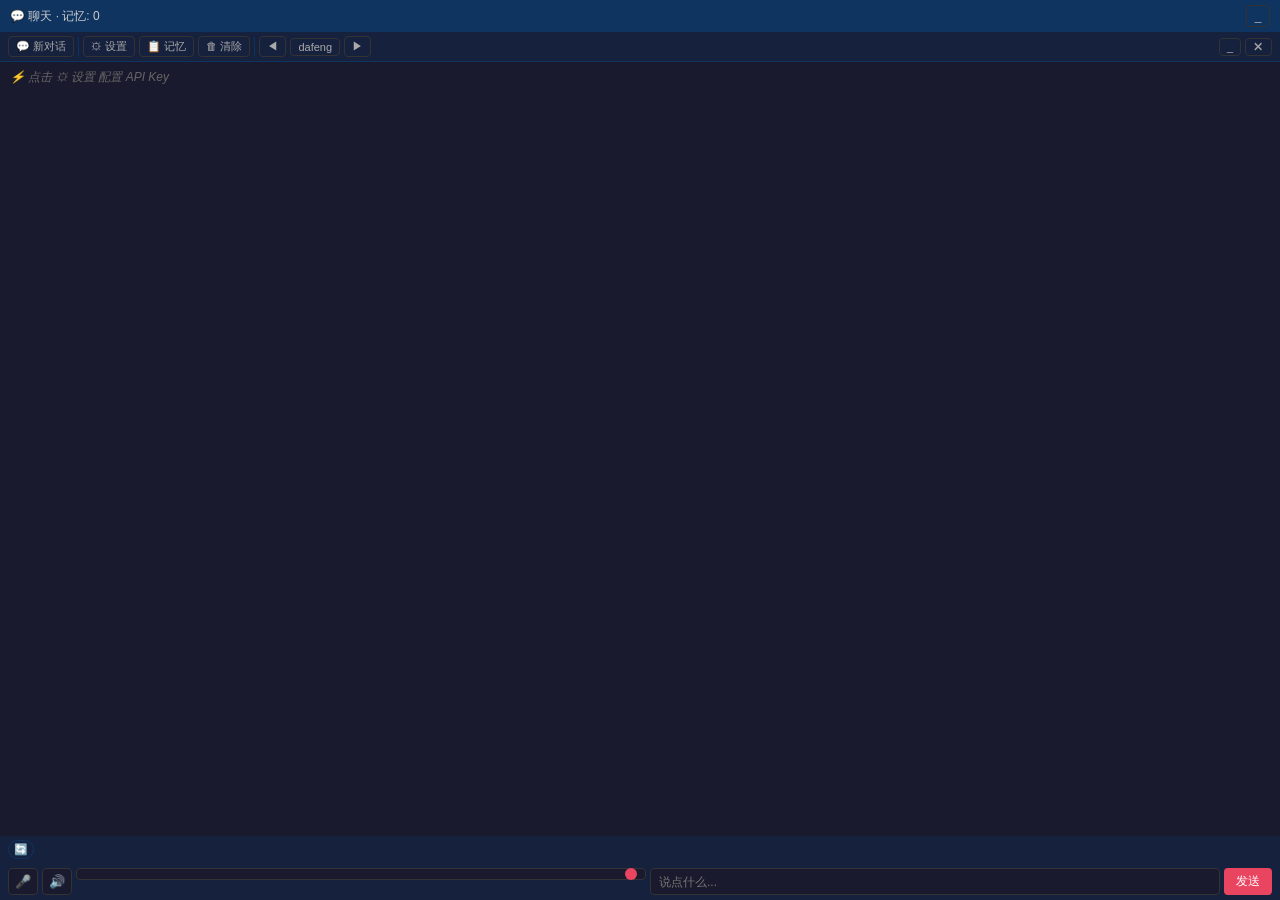
==== commit 63d102b0: "feat: rename models, add shimakaze, audio voice packs, sound controls" ====
--- a/ui/chat.html
+++ b/ui/chat.html
@@ -54,6 +54,8 @@
         <!-- 输入区 -->
         <div class="input-area">
             <button id="btn-voice" title="语音输入" class="voice-btn">🎤</button>
+            <button id="btn-mute" title="静音" class="mute-btn">🔊</button>
+            <input type="range" id="volume-slider" class="volume-slider" min="0" max="100" value="100" title="音量" />
             <input type="text" id="chat-input" placeholder="说点什么..." />
             <button class="send-btn" id="send-btn">发送</button>
         </div>
@@ -129,6 +131,9 @@
         </div>
     </div>
 
+    <!-- 变体选择菜单 -->
+    <div id="variant-menu" class="variant-menu" style="display:none;"></div>
+
     <script src="js/bridge.js"></script>
     <script src="js/common.js"></script>
     <script src="js/message.js"></script>
--- a/ui/css/pet.css
+++ b/ui/css/pet.css
@@ -164,6 +164,23 @@
 .voice-btn.recording {
     background: var(--accent); color: #fff;
     animation: pulse 0.8s ease-in-out infinite;
+}
+.mute-btn {
+    padding: 5px 6px; border: 1px solid var(--border); border-radius: 4px;
+    background: var(--bg-primary); color: var(--text-secondary); cursor: pointer; font-size: 13px; flex-shrink: 0;
+    line-height: 1;
+}
+.mute-btn:hover { border-color: var(--accent); }
+.volume-slider {
+    width: 60px; height: 6px; cursor: pointer; flex-shrink: 0;
+    accent-color: var(--accent);
+    -webkit-appearance: none; appearance: none;
+    background: var(--border); border-radius: 3px; outline: none;
+}
+.volume-slider::-webkit-slider-thumb {
+    -webkit-appearance: none; appearance: none;
+    width: 12px; height: 12px; border-radius: 50%;
+    background: var(--accent); cursor: pointer;
 }
 @keyframes pulse {
     0%,100% { box-shadow: 0 0 0 0 rgba(233,69,96,0.6); }
@@ -249,6 +266,22 @@
 }
 .setup-close-btn:hover { background: var(--accent); color: #fff; }
 
+/* 变体选择菜单 */
+.variant-menu {
+    position: fixed; z-index: 200;
+    background: var(--bg-primary); border: 1px solid var(--bg-tertiary);
+    border-radius: 6px; min-width: 80px; box-shadow: 0 4px 12px rgba(0,0,0,0.4);
+    -webkit-app-region: no-drag;
+}
+.variant-item {
+    padding: 5px 12px; font-size: 12px; color: var(--text-secondary);
+    cursor: pointer; white-space: nowrap;
+}
+.variant-item:first-child { border-radius: 6px 6px 0 0; }
+.variant-item:last-child { border-radius: 0 0 6px 6px; }
+.variant-item:hover { background: var(--bg-tertiary); color: var(--text-primary); }
+.variant-active { color: var(--accent); }
+
 /* 滚动条 */
 .chat-area::-webkit-scrollbar, .setup-panel::-webkit-scrollbar, .mem-list::-webkit-scrollbar { width: 4px; }
 .chat-area::-webkit-scrollbar-track, .setup-panel::-webkit-scrollbar-track, .mem-list::-webkit-scrollbar-track { background: transparent; }
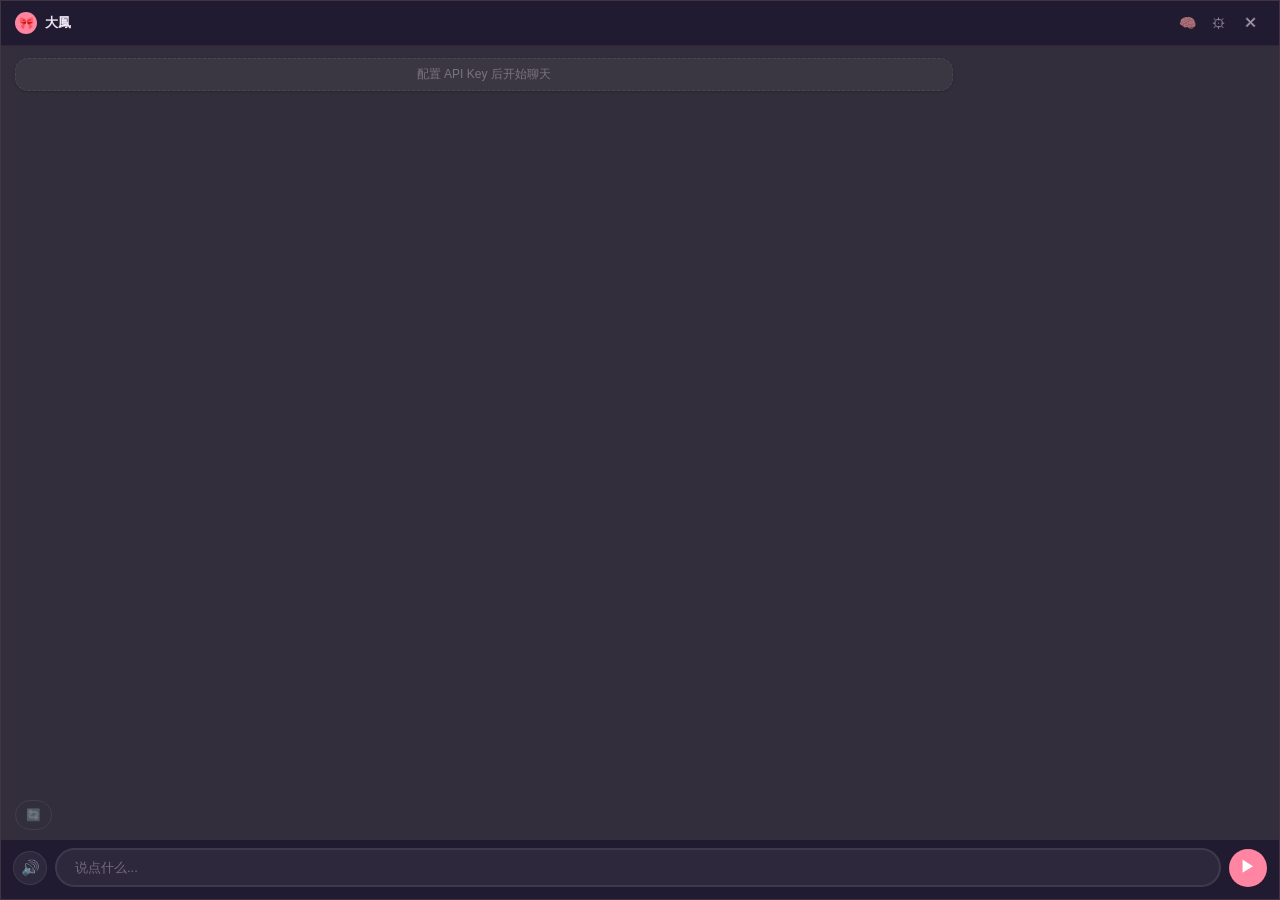
==== commit b4a42147: "v2.0: 架构重组 + 稳定性地基 + 三层记忆 + 日记系统 + UI重做 + 手感系统" ====
--- a/ui/chat.html
+++ b/ui/chat.html
@@ -1,147 +1,144 @@
 <!DOCTYPE html>
-<html lang="zh-CN">
-<!--
-  聊天窗口 — 对话 & 设置独立窗口
-  ============================================================
-  职责：LLM 对话、设置面板、记忆管理、状态栏
-  通信：通过 bridge.js → pywebview.api → handler.py → PetBrain
-  回复内容由本窗口直接显示；双击宠物时回复由 handler 推送过来
--->
+<html lang="zh-CN" data-theme="dark">
 <head>
     <meta charset="UTF-8" />
     <meta name="viewport" content="width=device-width, initial-scale=1.0" />
     <title>AI Pet Chat</title>
-    <link rel="stylesheet" href="css/pet.css" />
+    <link rel="stylesheet" href="css/base.css" />
+    <link rel="stylesheet" href="css/chat.css" />
+    <link rel="stylesheet" href="css/panels.css" />
 </head>
-<body class="pet-mode" style="-webkit-app-region: no-drag">
+<body style="-webkit-app-region: no-drag">
 
-    <!-- ====== 聊天区 ====== -->
-    <div class="chat-window" id="chat-window">
-        <!-- 标题栏（拖拽把手 / 窗口拖拽区域） -->
-        <div class="chat-header" id="chat-header">
-            <span>💬 聊天 · 记忆: <span id="mem-count">0</span></span>
-            <div class="chat-header-btns">
-                <button id="btn-chat-close" title="隐藏窗口">_</button>
-            </div>
+<!-- ====== 聊天窗口 ====== -->
+<div class="chat-window" id="chat-window">
+
+    <!-- 顶部栏 -->
+    <div class="chat-header" id="chat-header">
+        <div class="header-left">
+            <div class="char-icon" id="char-icon">&#x1F380;</div>
+            <span class="char-name" id="btn-model-name">大鳳</span>
+            <span class="char-type" id="char-type"></span>
         </div>
+        <div class="chat-header-btns">
+            <button id="btn-memories" title="记忆管理">&#x1F9E0;</button>
+            <button id="btn-settings" title="设置">&#x2699;</button>
+            <button id="btn-chat-close" title="隐藏窗口">&#x2715;</button>
+        </div>
+    </div>
 
-        <!-- 功能按钮栏 -->
-        <div class="chat-toolbar">
-            <button id="btn-new-chat" title="新对话">💬 新对话</button>
-            <span class="tb-sep"></span>
-            <button id="btn-settings" title="设置">⚙ 设置</button>
-            <button id="btn-memories" title="记忆管理">📋 记忆</button>
-            <button id="btn-reset" title="清除所有记忆">🗑 清除</button>
-            <span class="tb-sep"></span>
-            <button id="btn-model-prev">◀</button>
-            <button id="btn-model-name" class="model-name-btn">dafeng</button>
-            <button id="btn-model-next">▶</button>
-            <span class="tb-spacer"></span>
-            <button id="btn-minimize" title="最小化">_</button>
-            <button id="btn-quit" title="退出">✕</button>
+    <!-- 对话区 -->
+    <div class="chat-area" id="chat-area">
+        <div class="msg-row system"><div class="msg-body">配置 API Key 后开始聊天</div></div>
+    </div>
+
+    <!-- 快捷回复 -->
+    <div class="quick-replies" id="quick-replies">
+        <button id="btn-refresh-replies" title="换一批">&#x1F504;</button>
+    </div>
+
+    <!-- 输入区 -->
+    <div class="input-area">
+        <button id="btn-mute" class="mute-btn" title="静音">&#x1F50A;</button>
+        <input type="text" id="chat-input" placeholder="说点什么..." />
+        <button class="send-btn" id="send-btn">&#x25B6;</button>
+    </div>
+
+</div>
+
+<!-- ====== 记忆面板 ====== -->
+<div class="overlay hidden" id="mem-overlay">
+    <div class="panel mem-panel">
+        <div class="panel-header">
+            <h2>&#x1F9E0; 记忆管理</h2>
+            <button class="panel-close" id="mem-btn-close">&#x2715;</button>
         </div>
-
-        <!-- 聊天记录 -->
-        <div class="chat-area" id="chat-area">
-            <div class="message system">⚡ 点击 ⚙ 设置 配置 API Key</div>
+        <div class="mem-add-row">
+            <input type="text" id="mem-add-input" maxlength="200" placeholder="添加新记忆..." />
+            <select id="mem-add-category">
+                <option value="episodic">情境</option>
+                <option value="preference">偏好</option>
+                <option value="core">核心</option>
+            </select>
+            <button id="mem-btn-add" class="btn btn-primary" style="padding:6px 10px;">+</button>
         </div>
-
-        <!-- 快捷回复 -->
-        <div class="quick-replies" id="quick-replies">
-            <button id="btn-refresh-replies" title="换一批">🔄</button>
+        <div class="mem-list" id="mem-list"></div>
+        <div style="margin-top:10px;text-align:right;">
+            <button id="mem-btn-clear" class="btn btn-secondary" style="font-size:11px;">&#x1F5D1; 清除全部</button>
         </div>
-
-        <!-- 输入区 -->
-        <div class="input-area">
-            <button id="btn-voice" title="语音输入" class="voice-btn">🎤</button>
-            <button id="btn-mute" title="静音" class="mute-btn">🔊</button>
-            <input type="range" id="volume-slider" class="volume-slider" min="0" max="100" value="100" title="音量" />
-            <input type="text" id="chat-input" placeholder="说点什么..." />
-            <button class="send-btn" id="send-btn">发送</button>
-        </div>
-
-        </div>
-
-        <!-- 记忆管理面板 -->
-    <div class="mem-overlay" id="mem-overlay" style="display:none;">
-        <div class="mem-panel">
-            <div class="mem-header">
-                <h3>🧠 记忆管理</h3>
-                <button id="mem-btn-close" class="mem-close">✕</button>
-            </div>
-            <div class="mem-list" id="mem-list"></div>
-            <div class="mem-edit-area hidden" id="mem-edit-area">
-                <textarea id="mem-edit-input" maxlength="200" placeholder="修改记忆内容..."></textarea>
-                <div class="mem-edit-actions">
-                    <button id="mem-btn-save" class="btn-mem-save">保存</button>
-                    <button id="mem-btn-cancel" class="btn-mem-cancel">取消</button>
-                </div>
+        <div class="hidden" id="mem-edit-area" style="margin-top:10px;">
+            <textarea id="mem-edit-input" maxlength="200" placeholder="修改记忆内容..." style="width:100%;padding:8px;border:1px solid var(--border);border-radius:8px;background:var(--bg-input);color:var(--text-primary);font-size:13px;resize:none;height:50px;outline:none;"></textarea>
+            <div style="display:flex;gap:6px;margin-top:6px;justify-content:flex-end;">
+                <button id="mem-btn-save" class="btn btn-primary" style="font-size:12px;">保存</button>
+                <button id="mem-btn-cancel" class="btn btn-secondary" style="font-size:12px;">取消</button>
             </div>
         </div>
     </div>
+</div>
 
-    <!-- 设置面板 -->
-    <div class="setup-overlay" id="setup-overlay" style="display:none">
-        <div class="setup-panel">
-            <div style="display: flex; justify-content: space-between; align-items: center; -webkit-app-region: drag;">
-                <h2 style="margin: 0;">🐱 AI Pet 设置</h2>
-                <button id="setup-btn-close" title="关闭"
-                        class="setup-close-btn">✕</button>
+<!-- ====== 设置面板 ====== -->
+<div class="overlay hidden" id="setup-overlay">
+    <div class="panel setup-panel">
+        <div class="panel-header">
+            <h2>&#x2699; 设置</h2>
+            <button class="panel-close" id="setup-btn-close">&#x2715;</button>
+        </div>
+        <div id="setup-step-llm">
+            <div class="setup-section">
+                <div class="setup-title">&#x1F916; LLM 连接</div>
+                <div class="setup-row"><label>提供商</label><select id="setup-provider"><option value="deepseek">DeepSeek</option><option value="openai">OpenAI</option><option value="custom">自定义</option></select></div>
+                <div class="setup-row key-row"><input type="password" id="setup-apikey" placeholder="sk-..." /><button class="btn btn-secondary" id="btn-toggle-key" style="width:36px;">&#x1F441;</button></div>
+                <div class="setup-row hidden" id="setup-url-group"><label>API地址</label><input type="text" id="setup-baseurl" placeholder="https://api.openai.com/v1" /></div>
+                <div class="setup-row"><label>模型</label><select id="setup-model"></select></div>
+                <button id="setup-btn-test" class="btn btn-secondary btn-full">&#x1F50C; 测试连接</button>
+                <div style="font-size:12px;margin-top:6px;min-height:18px;" id="setup-test-result"></div>
             </div>
-            <p class="subtitle" id="setup-subtitle">首次使用，请配置 LLM 连接</p>
-            <div id="setup-step-llm">
-                <label>API 提供商</label>
-                <select id="setup-provider">
-                    <option value="deepseek">DeepSeek</option>
-                    <option value="openai">OpenAI</option>
-                    <option value="custom">自定义</option>
-                </select>
-                <label>API Key</label>
-                <div class="key-input-row">
-                    <input type="password" id="setup-apikey" placeholder="sk-..." />
-                    <button type="button" class="toggle-key-btn" id="btn-toggle-key">👁</button>
-                </div>
-                <div id="setup-url-group" class="hidden">
-                    <label>API 地址</label>
-                    <input type="text" id="setup-baseurl" placeholder="https://api.openai.com/v1" />
-                </div>
-                <label>模型</label>
-                <select id="setup-model"></select>
-                <button id="setup-btn-test" class="btn-secondary">🔌 测试连接</button>
-                <div class="test-result" id="setup-test-result"></div>
-                <div class="setup-divider"></div>
-                <button id="setup-btn-update" class="btn-secondary">🔍 检查更新</button>
-                <div class="test-result" id="setup-update-result"></div>
-                <div class="setup-divider"></div>
-                <label class="checkbox-label">
-                    <input type="checkbox" id="setup-ontop" /> 窗口置顶
-                </label>
-                <label class="checkbox-label">
-                    <input type="checkbox" id="setup-autostart" /> 开机自启
-                </label>
-                <label>主题</label>
-                <select id="setup-theme">
-                    <option value="dark">深色</option>
-                    <option value="light">浅色</option>
-                    <option value="system">跟随系统</option>
-                </select>
-                <button id="setup-btn-save" disabled>💾 保存并开始</button>
-                <div class="error-msg" id="setup-error"></div>
+            <div class="setup-section">
+                <div class="setup-title">&#x1F3AE; 互动</div>
+                <div class="setup-row"><label>触摸语音</label><label class="toggle"><input type="checkbox" id="setup-touch-audio" checked /><span class="toggle-track"></span><span class="toggle-thumb"></span></label></div>
+                <div class="setup-row"><label>触摸对话</label><label class="toggle"><input type="checkbox" id="setup-touch-reply" checked /><span class="toggle-track"></span><span class="toggle-thumb"></span></label></div>
+                <div class="setup-row"><label>音量 <span id="setup-vol-val">100</span>%</label><input type="range" id="setup-volume" min="0" max="100" value="100" /></div>
             </div>
+            <div class="setup-section">
+                <div class="setup-title">&#x1F4FA; 系统</div>
+                <div class="setup-row"><label>窗口置顶</label><label class="toggle"><input type="checkbox" id="setup-ontop" /><span class="toggle-track"></span><span class="toggle-thumb"></span></label></div>
+                <div class="setup-row"><label>开机自启</label><label class="toggle"><input type="checkbox" id="setup-autostart" /><span class="toggle-track"></span><span class="toggle-thumb"></span></label></div>
+                <div class="setup-row"><label>主题</label><select id="setup-theme"><option value="dark">深色</option><option value="light">浅色</option></select></div>
+            </div>
+            <button id="setup-btn-save" class="btn btn-primary btn-full" disabled>&#x1F4BE; 保存</button>
+            <button id="setup-btn-update" class="btn btn-secondary btn-full">&#x1F50D; 检查更新</button>
+            <div style="font-size:12px;margin-top:4px;min-height:18px;" id="setup-update-result"></div>
+            <div style="color:var(--primary);font-size:12px;margin-top:6px;" id="setup-error"></div>
         </div>
     </div>
+</div>
 
-    <!-- 变体选择菜单 -->
-    <div id="variant-menu" class="variant-menu" style="display:none;"></div>
+<!-- ====== 日记面板 ====== -->
+<div class="overlay hidden" id="diary-overlay">
+    <div class="panel diary-panel">
+        <div class="panel-header">
+            <h2>&#x1F4D6; 日记本</h2>
+            <button class="panel-close" id="diary-btn-close">&#x2715;</button>
+        </div>
+        <div id="diary-list" style="max-height:50vh;overflow-y:auto;"></div>
+        <button id="diary-btn-generate" class="btn btn-primary btn-full">&#x270D; 写日记</button>
+    </div>
+</div>
 
-    <script src="js/bridge.js"></script>
-    <script src="js/common.js"></script>
-    <script src="js/message.js"></script>
-    <script src="js/idle.js"></script>
-    <script src="js/voice.js"></script>
-    <script src="js/notify.js"></script>
-    <script src="js/memory-panel.js"></script>
-    <script src="js/setup-ui.js"></script>
-    <script src="js/chat.js"></script>
+<!-- Toast -->
+<div class="toast" id="toast"></div>
+
+<!-- 模型菜单 -->
+<div class="model-card hidden" id="model-menu"></div>
+
+<script src="js/bridge.js"></script>
+<script src="js/haptics.js"></script>
+<script src="js/common.js"></script>
+<script src="js/message.js"></script>
+<script src="js/idle.js"></script>
+<script src="js/notify.js"></script>
+<script src="js/memory-panel.js"></script>
+<script src="js/setup-ui.js"></script>
+<script src="js/chat.js"></script>
 </body>
 </html>
--- a/ui/css/base.css
+++ b/ui/css/base.css
@@ -0,0 +1,73 @@
+/* ================================================================
+   base.css — CSS变量 + 主题系统 + reset
+   ================================================================ */
+*, *::before, *::after { margin: 0; padding: 0; box-sizing: border-box; }
+
+:root {
+    --primary: #FF85A2;
+    --primary-light: #FFB6C8;
+    --primary-dark: #E0557F;
+    --primary-glow: rgba(255, 133, 162, 0.3);
+    --bg-surface: rgba(22, 18, 32, 0.88);
+    --bg-elevated: rgba(32, 26, 48, 0.94);
+    --bg-input: rgba(255, 255, 255, 0.06);
+    --bg-hover: rgba(255, 255, 255, 0.08);
+    --text-primary: #F0E8F4;
+    --text-secondary: rgba(240, 232, 244, 0.6);
+    --text-muted: rgba(240, 232, 244, 0.35);
+    --bubble-user: rgba(40, 35, 55, 0.85);
+    --bubble-pet: rgba(255, 133, 162, 0.12);
+    --bubble-system: rgba(255, 255, 255, 0.04);
+    --border-subtle: rgba(255, 133, 162, 0.08);
+    --border: rgba(255, 255, 255, 0.08);
+    --border-focus: var(--primary);
+    --radius-sm: 8px;
+    --radius: 13px;
+    --radius-lg: 18px;
+    --radius-xl: 24px;
+    --shadow-sm: 0 1px 3px rgba(0, 0, 0, 0.2);
+    --shadow: 0 4px 16px rgba(0, 0, 0, 0.3);
+    --scrollbar: rgba(255, 255, 255, 0.06);
+    --font: "Microsoft YaHei", "PingFang SC", "Segoe UI", sans-serif;
+    --transition: 0.2s cubic-bezier(0.4, 0, 0.2, 1);
+}
+
+[data-theme="light"] {
+    --bg-surface: rgba(248, 246, 252, 0.92);
+    --bg-elevated: rgba(255, 255, 255, 0.94);
+    --bg-input: rgba(0, 0, 0, 0.04);
+    --bg-hover: rgba(0, 0, 0, 0.04);
+    --text-primary: #1a1428;
+    --text-secondary: rgba(26, 20, 40, 0.5);
+    --text-muted: rgba(26, 20, 40, 0.3);
+    --bubble-user: rgba(255, 133, 162, 0.12);
+    --bubble-pet: rgba(240, 240, 248, 0.9);
+    --border-subtle: rgba(0, 0, 0, 0.06);
+    --border: rgba(0, 0, 0, 0.1);
+    --shadow-sm: 0 1px 3px rgba(0, 0, 0, 0.06);
+    --shadow: 0 4px 16px rgba(0, 0, 0, 0.08);
+    --scrollbar: rgba(0, 0, 0, 0.1);
+}
+
+[data-theme="shimakaze"] {
+    --primary: #64D8FF;
+    --primary-light: #A0E8FF;
+    --primary-dark: #3DA8D4;
+    --primary-glow: rgba(100, 216, 255, 0.3);
+    --bubble-pet: rgba(100, 216, 255, 0.12);
+    --border-subtle: rgba(100, 216, 255, 0.08);
+}
+
+body {
+    font-family: var(--font);
+    background: transparent;
+    color: var(--text-primary);
+    height: 100vh; width: 100vw;
+    position: relative; overflow: hidden;
+    user-select: none; font-size: 13px; line-height: 1.5;
+    -webkit-font-smoothing: antialiased;
+}
+
+::-webkit-scrollbar { width: 4px; }
+::-webkit-scrollbar-track { background: transparent; }
+::-webkit-scrollbar-thumb { background: var(--scrollbar); border-radius: 2px; }
--- a/ui/css/chat.css
+++ b/ui/css/chat.css
@@ -0,0 +1,147 @@
+/* ================================================================
+   chat.css — 聊天窗口布局 + 气泡 + 输入区 + 快捷回复
+   ================================================================ */
+.chat-window {
+    width: 100%; height: 100vh;
+    display: flex; flex-direction: column;
+    background: var(--bg-surface);
+    backdrop-filter: blur(20px);
+    -webkit-backdrop-filter: blur(20px);
+    border: 1px solid var(--border-subtle);
+    overflow: hidden;
+}
+
+/* ---- 顶部栏 ---- */
+.chat-header {
+    display: flex; justify-content: space-between; align-items: center;
+    padding: 8px 14px;
+    background: var(--bg-elevated);
+    border-bottom: 1px solid var(--border-subtle);
+    flex-shrink: 0; cursor: grab;
+    -webkit-app-region: drag;
+}
+.chat-header:active { cursor: grabbing; }
+.chat-header .header-left { display: flex; align-items: center; gap: 8px; }
+.chat-header .char-icon { width: 22px; height: 22px; border-radius: 50%; background: var(--primary); display: flex; align-items: center; justify-content: center; font-size: 12px; color: #fff; }
+.chat-header .char-name { font-size: 13px; font-weight: 600; color: var(--text-primary); }
+.chat-header .char-type { font-size: 11px; color: var(--text-muted); }
+.chat-header-btns { display: flex; gap: 4px; -webkit-app-region: no-drag; }
+.chat-header-btns button {
+    background: none; border: none; color: var(--text-secondary);
+    width: 28px; height: 28px; cursor: pointer; border-radius: var(--radius-sm);
+    font-size: 14px; display: flex; align-items: center; justify-content: center;
+    transition: var(--transition);
+}
+.chat-header-btns button:hover { background: var(--bg-hover); color: var(--primary); }
+
+/* ---- 对话区 ---- */
+.chat-area {
+    flex: 1; overflow-y: auto; padding: 12px 14px;
+    font-size: 13px; line-height: 1.5; min-height: 0; scroll-behavior: smooth;
+}
+
+/* 气泡 */
+.msg-row { display: flex; gap: 8px; margin-bottom: 10px; align-items: flex-end; }
+.msg-row.user { flex-direction: row-reverse; }
+.msg-avatar {
+    width: 26px; height: 26px; border-radius: 50%; flex-shrink: 0;
+    display: flex; align-items: center; justify-content: center;
+    font-size: 12px;
+}
+.msg-avatar.pet { background: var(--primary); color: #fff; }
+.msg-avatar.user { background: var(--bubble-user); color: var(--text-secondary); border: 1px solid var(--border); }
+.msg-body {
+    padding: 8px 14px; border-radius: var(--radius) var(--radius) 4px var(--radius);
+    max-width: 75%; word-break: break-word; font-size: 13px; line-height: 1.55;
+    box-shadow: var(--shadow-sm);
+}
+.msg-row.pet .msg-body { background: var(--bubble-pet); color: var(--text-primary); border: 1px solid var(--border-subtle); }
+.msg-row.user .msg-body { background: var(--bubble-user); color: var(--text-primary); border: 1px solid var(--border); border-radius: var(--radius) var(--radius) var(--radius) 4px; }
+.msg-row.system .msg-body { background: var(--bubble-system); border: 1px dashed var(--border); border-radius: var(--radius); width: 100%; font-size: 12px; color: var(--text-muted); text-align: center; padding: 6px 14px; }
+
+/* typing */
+.typing-dots { display: flex; gap: 3px; padding: 10px 14px; }
+.typing-dots span { width: 5px; height: 5px; border-radius: 50%; background: var(--primary); animation: dotBounce 0.6s infinite alternate; }
+.typing-dots span:nth-child(2) { animation-delay: 0.15s; }
+.typing-dots span:nth-child(3) { animation-delay: 0.3s; }
+@keyframes dotBounce { from { transform: translateY(0); opacity: 0.4; } to { transform: translateY(-6px); opacity: 1; } }
+
+/* ---- 快捷回复 ---- */
+.quick-replies {
+    display: flex; gap: 8px; padding: 10px 14px;
+    overflow-x: overlay; flex-shrink: 0; align-items: center;
+    -webkit-app-region: no-drag;
+}
+.quick-replies::-webkit-scrollbar { height: 10px; }
+.quick-replies::-webkit-scrollbar-track { background: var(--bg-input); border-radius: 5px; }
+.quick-replies::-webkit-scrollbar-thumb { background: var(--primary); border-radius: 5px; }
+.quick-replies::-webkit-scrollbar-thumb:hover { background: var(--primary-dark); }
+.quick-replies::-webkit-scrollbar { height: 6px; }
+.quick-replies::-webkit-scrollbar-thumb { background: var(--primary); border-radius: 3px; }
+.quick-replies .qr-card {
+    display: flex; align-items: center; gap: 5px;
+    padding: 8px 18px; border-radius: 20px; border: 1px solid var(--border-subtle);
+    background: var(--bubble-pet); color: var(--text-primary); cursor: pointer;
+    font-size: 13px; white-space: nowrap; flex-shrink: 0;
+    min-height: 34px; max-width: 150px;
+    overflow: hidden; text-overflow: ellipsis;
+    transition: all var(--transition); user-select: none;
+    -webkit-app-region: no-drag;
+}
+.quick-replies .qr-card:hover {
+    background: var(--primary); color: #fff; border-color: var(--primary);
+    transform: translateY(-1px); box-shadow: 0 4px 14px var(--primary-glow);
+}
+#btn-refresh-replies {
+    padding: 7px 10px; border-radius: 20px; border: 1px solid var(--border);
+    background: none; color: var(--text-muted); cursor: pointer;
+    font-size: 12px; flex-shrink: 0; transition: var(--transition);
+}
+#btn-refresh-replies:hover { border-color: var(--primary); color: var(--primary); }
+
+/* ---- 输入区 ---- */
+.input-area {
+    display: flex; padding: 8px 12px 12px; gap: 8px; align-items: center;
+    background: var(--bg-elevated); flex-shrink: 0;
+}
+.input-area input {
+    flex: 1; padding: 10px 18px; border: 2px solid var(--border);
+    border-radius: var(--radius-xl); background: var(--bg-input);
+    color: var(--text-primary); font-size: 13px; outline: none;
+    transition: border-color var(--transition), box-shadow var(--transition);
+}
+.input-area input:focus {
+    border-color: var(--primary);
+    box-shadow: 0 0 0 3px var(--primary-glow);
+}
+.input-area input::placeholder { color: var(--text-muted); }
+.send-btn {
+    width: 38px; height: 38px; border-radius: 50%; border: none;
+    background: var(--primary); color: #fff; cursor: pointer;
+    font-size: 16px; display: flex; align-items: center; justify-content: center;
+    flex-shrink: 0; transition: var(--transition);
+}
+.send-btn:hover { background: var(--primary-dark); transform: scale(1.05); }
+.send-btn:disabled { background: var(--text-muted); cursor: not-allowed; transform: none; }
+.mute-btn {
+    width: 34px; height: 34px; border-radius: 50%; border: 1px solid var(--border);
+    background: var(--bg-input); color: var(--text-secondary); cursor: pointer;
+    font-size: 15px; display: flex; align-items: center; justify-content: center;
+    flex-shrink: 0; transition: var(--transition);
+}
+.mute-btn:hover { border-color: var(--primary); color: var(--primary); }
+
+/* 角色卡片弹出 */
+.model-card {
+    position: fixed; z-index: 200; background: var(--bg-elevated);
+    border: 1px solid var(--border); border-radius: var(--radius);
+    padding: 10px 14px; box-shadow: var(--shadow); backdrop-filter: blur(16px);
+    -webkit-backdrop-filter: blur(16px);
+    min-width: 120px; font-size: 12px;
+}
+.model-card .mc-item {
+    padding: 6px 10px; border-radius: 6px; cursor: pointer; color: var(--text-secondary);
+    transition: var(--transition);
+}
+.model-card .mc-item:hover { background: var(--bg-hover); color: var(--text-primary); }
+.model-card .mc-item.active { color: var(--primary); font-weight: 600; }
--- a/ui/css/panels.css
+++ b/ui/css/panels.css
@@ -0,0 +1,140 @@
+/* ================================================================
+   panels.css — 设置面板 + 记忆面板 + 日记面板 + overlay
+   ================================================================ */
+
+/* ---- overlay通用 ---- */
+.overlay {
+    position: fixed; top: 0; left: 0; width: 100%; height: 100%;
+    background: rgba(10, 8, 20, 0.6);
+    display: flex; align-items: center; justify-content: center;
+    z-index: 100; -webkit-app-region: no-drag;
+    backdrop-filter: blur(4px); -webkit-backdrop-filter: blur(4px);
+}
+.panel {
+    background: var(--bg-surface); backdrop-filter: blur(24px);
+    -webkit-backdrop-filter: blur(24px);
+    border: 1px solid var(--border); border-radius: var(--radius-lg);
+    padding: 20px 24px; max-height: 85vh; overflow-y: auto;
+    box-shadow: var(--shadow); -webkit-app-region: no-drag;
+}
+.panel-header {
+    display: flex; justify-content: space-between; align-items: center;
+    margin-bottom: 14px; -webkit-app-region: drag;
+}
+.panel-header h2 { color: var(--primary); font-size: 17px; margin: 0; }
+.panel-close {
+    background: none; border: none; color: var(--text-secondary);
+    width: 28px; height: 28px; border-radius: 50%; cursor: pointer;
+    font-size: 16px; display: flex; align-items: center; justify-content: center;
+    transition: var(--transition); -webkit-app-region: no-drag;
+}
+.panel-close:hover { background: var(--bg-hover); color: var(--primary); }
+
+/* ---- 设置面板 ---- */
+.setup-panel { width: 380px; }
+.setup-section {
+    margin-bottom: 14px; padding-bottom: 10px;
+    border-bottom: 1px solid var(--border-subtle);
+}
+.setup-section:last-child { border-bottom: none; margin-bottom: 0; }
+.setup-title {
+    color: var(--primary); font-size: 12px; font-weight: 600;
+    text-transform: uppercase; letter-spacing: 0.5px;
+    margin-bottom: 8px;
+}
+.setup-row { display: flex; align-items: center; justify-content: space-between; margin: 6px 0; }
+.setup-row label { font-size: 12px; color: var(--text-secondary); flex: 1; }
+.setup-row select, .setup-row input[type="text"], .setup-row input[type="password"] {
+    padding: 7px 10px; border: 1px solid var(--border); border-radius: var(--radius-sm);
+    background: var(--bg-input); color: var(--text-primary); font-size: 12px; outline: none;
+    flex: 1; min-width: 0; transition: var(--transition);
+}
+.setup-row select:focus, .setup-row input:focus { border-color: var(--primary); }
+.setup-row input[type="range"] {
+    accent-color: var(--primary); width: 80px; cursor: pointer;
+}
+.btn {
+    padding: 8px 18px; border: none; border-radius: var(--radius);
+    font-size: 13px; cursor: pointer; transition: var(--transition);
+}
+.btn-primary { background: var(--primary); color: #fff; }
+.btn-primary:hover { background: var(--primary-dark); }
+.btn-primary:disabled { opacity: 0.4; cursor: not-allowed; }
+.btn-secondary {
+    background: none; border: 1px solid var(--border);
+    color: var(--text-secondary);
+}
+.btn-secondary:hover { border-color: var(--primary); color: var(--primary); }
+.btn-full { width: 100%; margin-top: 8px; }
+
+/* toggle开关 */
+.toggle {
+    position: relative; width: 44px; height: 24px; cursor: pointer; flex-shrink: 0;
+}
+.toggle input { display: none; }
+.toggle-track {
+    display: block; width: 100%; height: 100%; border-radius: 12px;
+    background: var(--border); transition: var(--transition);
+}
+.toggle input:checked + .toggle-track { background: var(--primary); }
+.toggle-thumb {
+    position: absolute; top: 2px; left: 2px; width: 20px; height: 20px;
+    border-radius: 50%; background: #fff; transition: transform 0.3s cubic-bezier(0.34, 1.56, 0.64, 1);
+}
+.toggle input:checked ~ .toggle-thumb { transform: translateX(20px); }
+
+.key-row { display: flex; gap: 6px; }
+.key-row input { flex: 1; }
+.key-row button { width: 34px; flex-shrink: 0; }
+
+/* ---- 记忆面板 ---- */
+.mem-panel { width: 400px; }
+.mem-add-row { display: flex; gap: 6px; margin-bottom: 10px; padding-bottom: 10px; border-bottom: 1px solid var(--border-subtle); }
+.mem-add-row input {
+    flex: 1; padding: 7px 10px; border: 1px solid var(--border); border-radius: var(--radius-sm);
+    background: var(--bg-input); color: var(--text-primary); font-size: 12px; outline: none;
+}
+.mem-add-row select {
+    padding: 6px 8px; border: 1px solid var(--border); border-radius: var(--radius-sm);
+    background: var(--bg-input); color: var(--text-secondary); font-size: 11px; outline: none;
+}
+.mem-list { flex: 1; overflow-y: auto; max-height: 40vh; }
+.mem-item {
+    display: flex; justify-content: space-between; align-items: flex-start;
+    padding: 10px 0; border-bottom: 1px solid var(--border-subtle); gap: 8px;
+}
+.mem-item:last-child { border-bottom: none; }
+.mem-content { flex: 1; font-size: 13px; color: var(--text-primary); }
+.mem-meta { font-size: 10px; color: var(--text-muted); margin-top: 3px; }
+.mem-actions { display: flex; gap: 2px; flex-shrink: 0; }
+.mem-actions button {
+    background: none; border: none; color: var(--text-muted);
+    padding: 2px 6px; cursor: pointer; border-radius: 4px; font-size: 11px;
+    transition: var(--transition);
+}
+.mem-actions button:hover { color: var(--primary); }
+.mem-actions button.del-btn:hover { color: #f44336; }
+.mem-score-bar { display: inline-block; width: 40px; height: 4px; border-radius: 2px; background: var(--border); margin-right: 6px; vertical-align: middle; overflow: hidden; }
+.mem-score-fill { display: block; height: 100%; border-radius: 2px; }
+.mem-layer-tag { font-size: 10px; padding: 2px 7px; border-radius: 8px; color: #fff; flex-shrink: 0; }
+
+/* ---- 日记面板 ---- */
+.diary-panel { width: 400px; }
+.diary-entry {
+    background: var(--bubble-pet); border: 1px solid var(--border-subtle);
+    border-radius: var(--radius); padding: 14px 16px; margin-bottom: 10px;
+    font-size: 13px; line-height: 1.6; color: var(--text-primary); font-style: italic;
+}
+.diary-entry .diary-date { font-size: 11px; color: var(--text-muted); margin-bottom: 6px; font-style: normal; }
+
+/* ---- toast ---- */
+.toast {
+    position: fixed; bottom: 20px; left: 50%; transform: translateX(-50%);
+    padding: 8px 20px; border-radius: var(--radius-xl); background: var(--bg-elevated);
+    border: 1px solid var(--primary); color: var(--text-primary);
+    font-size: 12px; z-index: 300; pointer-events: none;
+    opacity: 0; transition: opacity 0.3s;
+}
+.toast.show { opacity: 1; }
+
+.hidden { display: none !important; }
